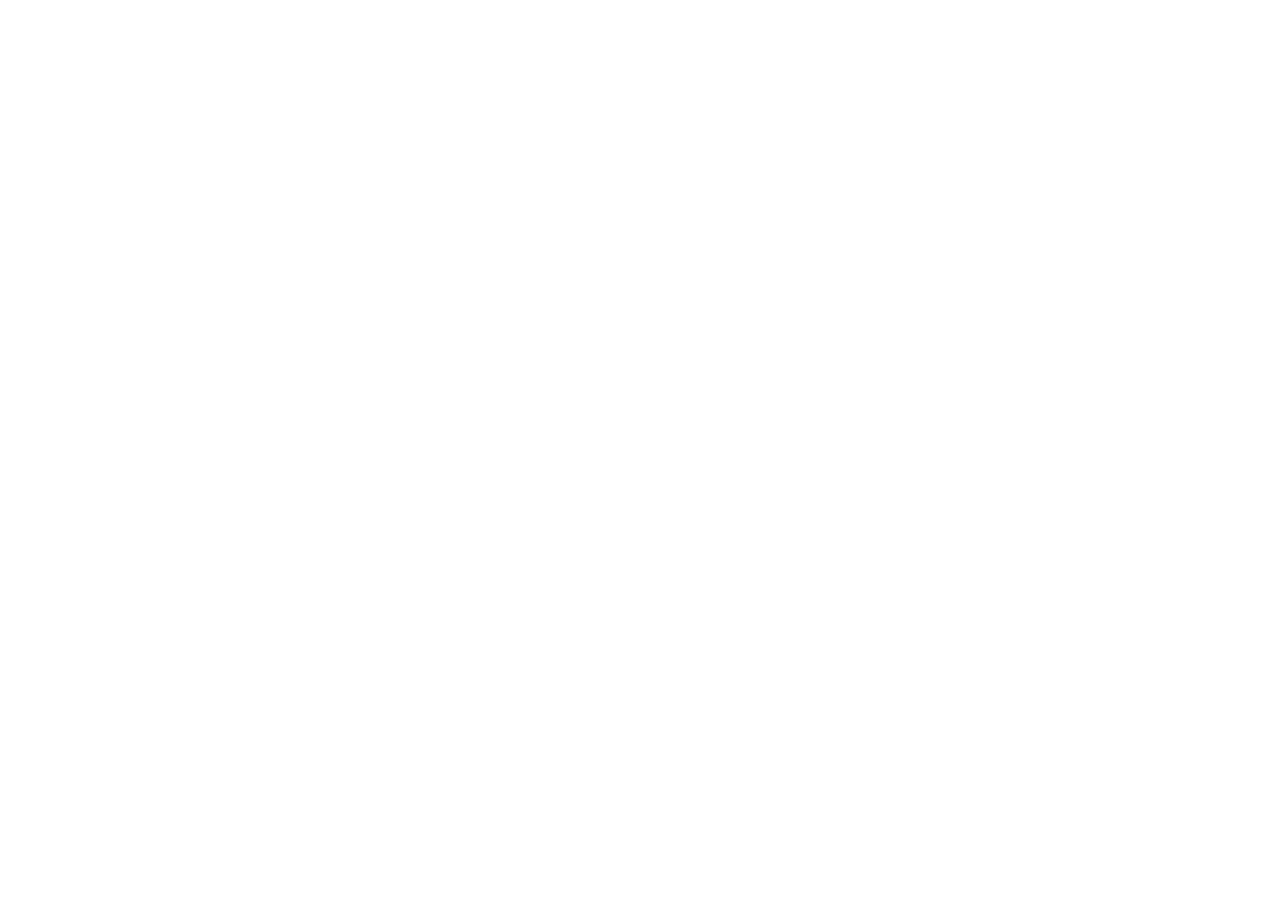
==== index.html @ 70cc2bb6 "boostrap" ====
<!DOCTYPE html>
<html lang="en">
<head>
    <meta charset="UTF-8">
    <meta http-equiv="X-UA-Compatible" content="IE=edge">
    <meta name="viewport" content="width=device-width, initial-scale=1.0">
    <title>Document</title>
</head>

<script src="https://cdn.jsdelivr.net/npm/@popperjs/core@2.9.2/dist/umd/popper.min.js" integrity="sha384-IQsoLXl5PILFhosVNubq5LC7Qb9DXgDA9i+tQ8Zj3iwWAwPtgFTxbJ8NT4GN1R8p" crossorigin="anonymous"></script>
<script src="https://cdn.jsdelivr.net/npm/bootstrap@5.0.2/dist/js/bootstrap.min.js" integrity="sha384-cVKIPhGWiC2Al4u+LWgxfKTRIcfu0JTxR+EQDz/bgldoEyl4H0zUF0QKbrJ0EcQF" crossorigin="anonymous"></script>





<body>
    
</body>
</html>
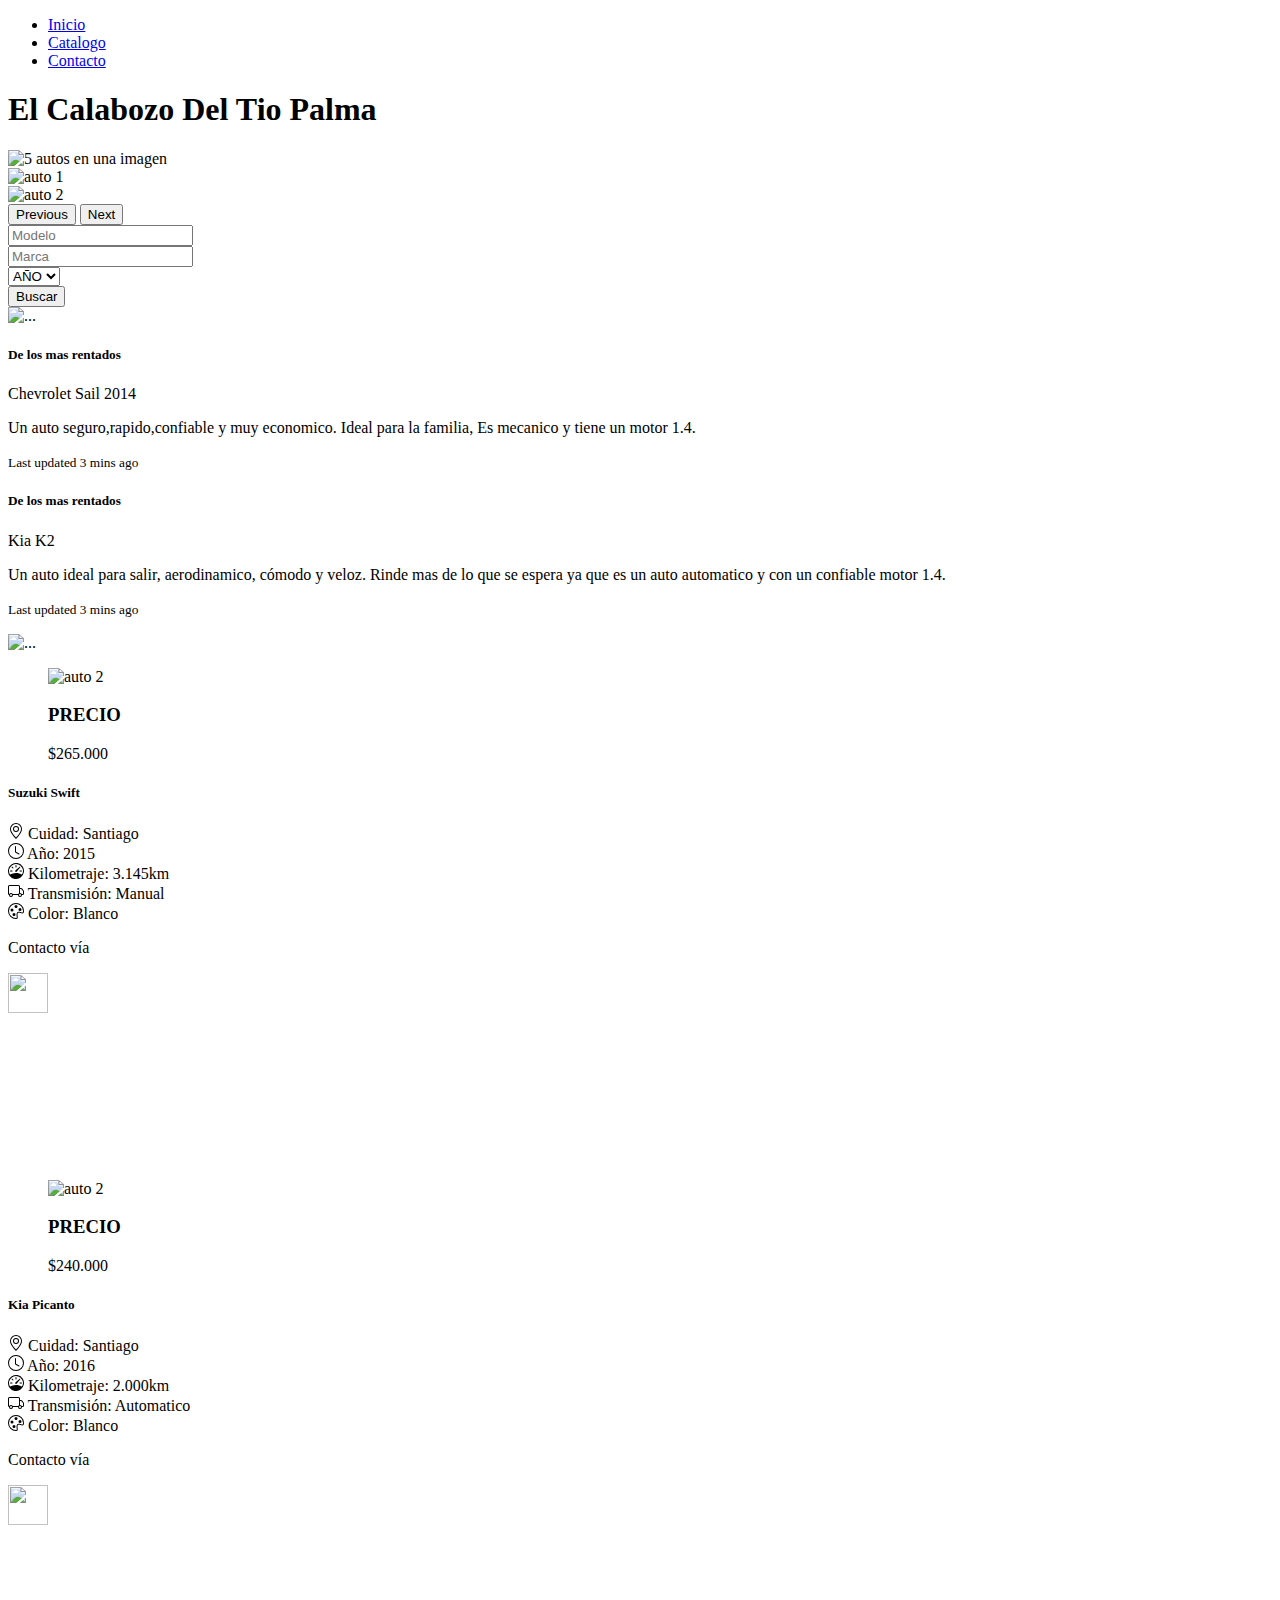
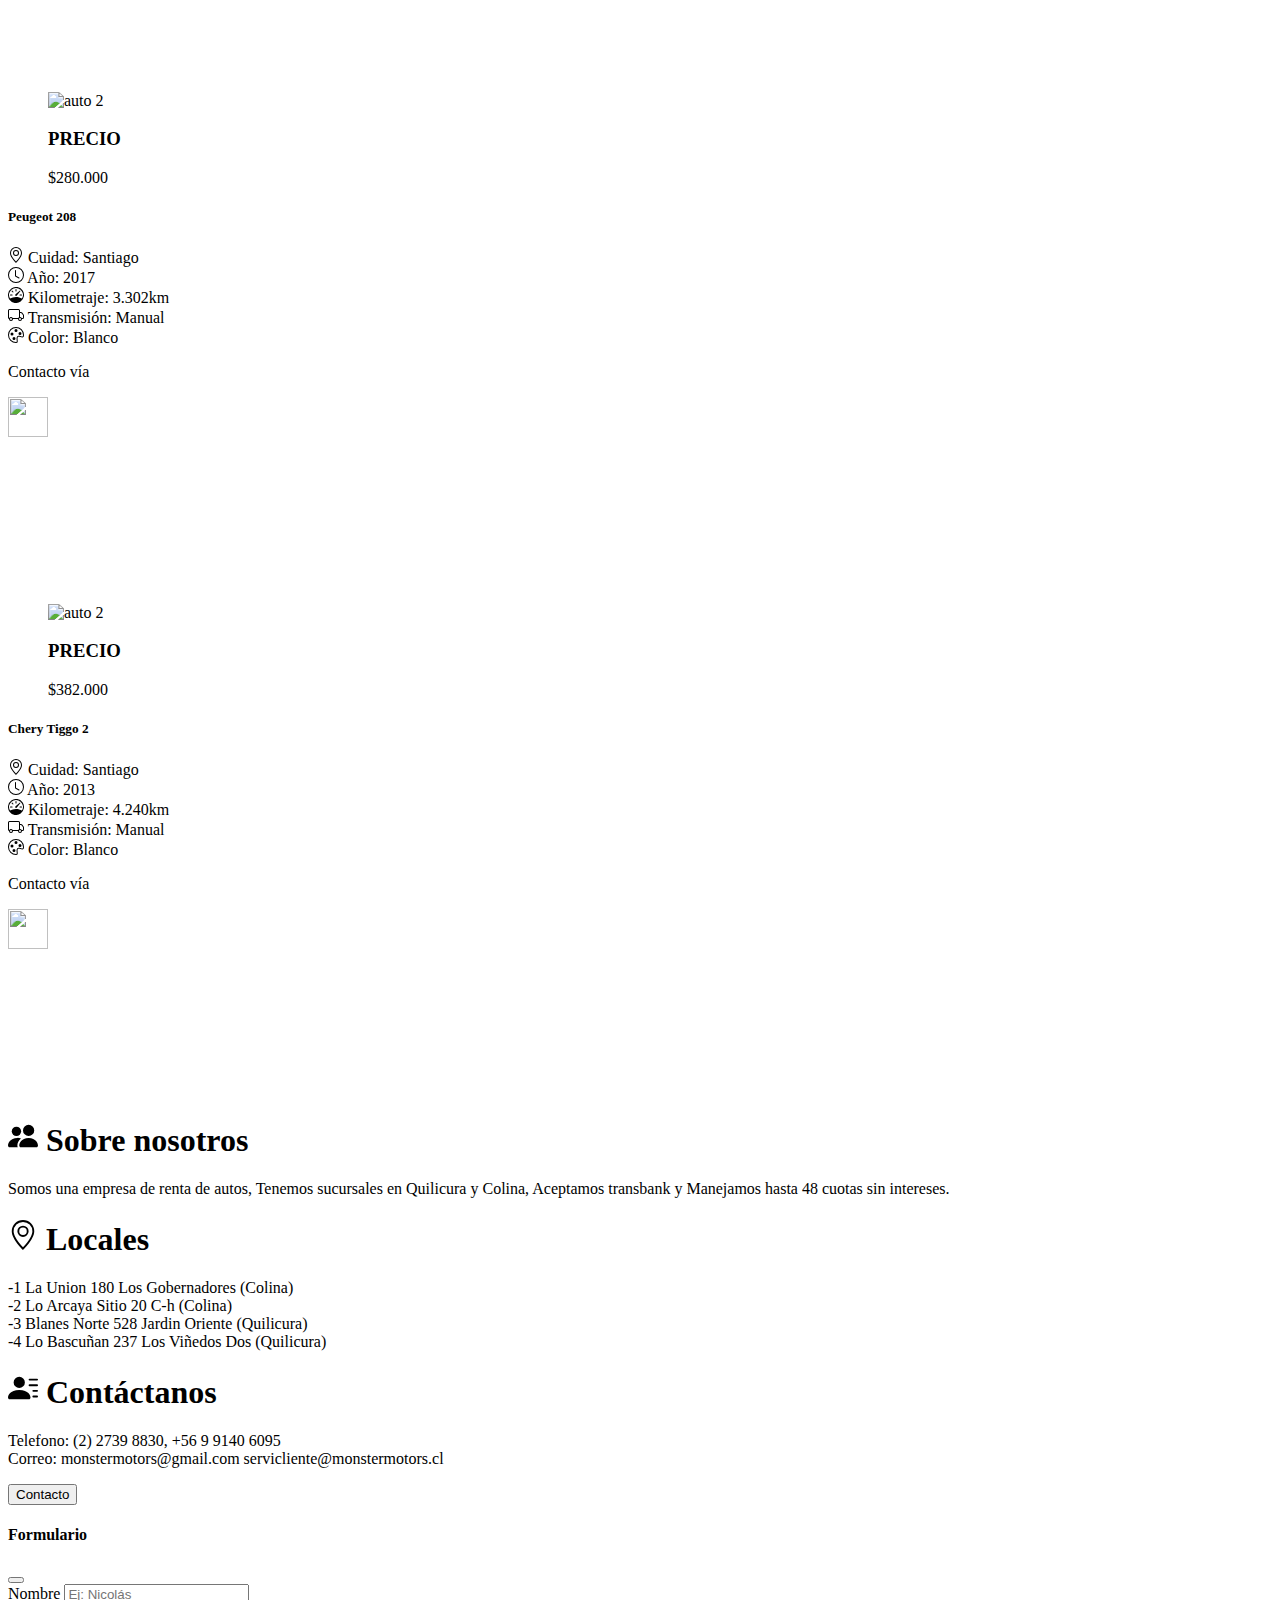
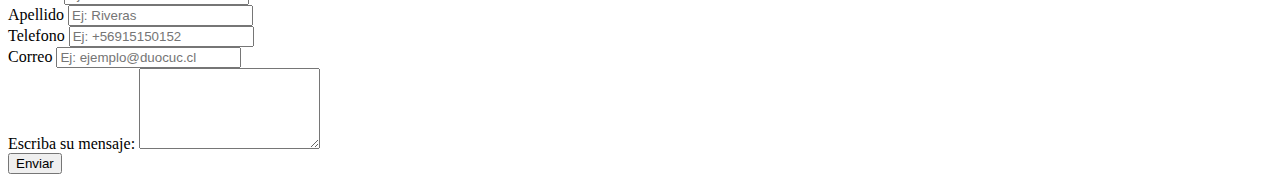
==== commit 3b3e88d7: "fondo, carrucel y nombre" ====
--- a/index.html
+++ b/index.html
@@ -1,20 +1,593 @@
 <!DOCTYPE html>
 <html lang="en">
+
 <head>
     <meta charset="UTF-8">
     <meta http-equiv="X-UA-Compatible" content="IE=edge">
     <meta name="viewport" content="width=device-width, initial-scale=1.0">
     <title>Document</title>
+    <!-- BOOTSTRAP -->
+    <link href="https://cdn.jsdelivr.net/npm/bootstrap@5.1.3/dist/css/bootstrap.min.css" rel="stylesheet"
+        integrity="sha384-1BmE4kWBq78iYhFldvKuhfTAU6auU8tT94WrHftjDbrCEXSU1oBoqyl2QvZ6jIW3" crossorigin="anonymous">
+    <!-- CSS -->
+    <link type="text/css" rel="stylesheet" href="css.ignacio/cs.css">
+    <link rel="stylesheet" href="css.ignacio/estilos.css">
+    <style>
+        .banner-image {
+            background-image: url('imagenes/imgFondo.jpg');
+            background-size: cover;
+        }
+    </style>
 </head>
 
-<script src="https://cdn.jsdelivr.net/npm/@popperjs/core@2.9.2/dist/umd/popper.min.js" integrity="sha384-IQsoLXl5PILFhosVNubq5LC7Qb9DXgDA9i+tQ8Zj3iwWAwPtgFTxbJ8NT4GN1R8p" crossorigin="anonymous"></script>
-<script src="https://cdn.jsdelivr.net/npm/bootstrap@5.0.2/dist/js/bootstrap.min.js" integrity="sha384-cVKIPhGWiC2Al4u+LWgxfKTRIcfu0JTxR+EQDz/bgldoEyl4H0zUF0QKbrJ0EcQF" crossorigin="anonymous"></script>
-
-
-
-
-
-<body>
-    
+<!-- COLOR DEL FONDO DE LA PAGINA -->
+
+<body class="c_fondo">
+    <!-- NAV -->
+    <nav class="navbar fixed-top navbar-expand-lg navbar-dark p-md-3">
+        <div class="container">
+            <div class="collapse navbar-collapse" id="navbarNav">
+                <div class="mx-auto"></div>
+                <ul class="navbar-nav">
+                    <li class="nav-item">
+                        <a class="nav-link text-white" href="index.html">Inicio</a>
+                    </li>
+                    <li class="nav-item">
+                        <a class="nav-link text-white" href="catalogo.html">Catalogo</a>
+                    </li>
+                    <li class="nav-item">
+                        <a class="nav-link text-white" href="#contacto">Contacto</a>
+                    </li>
+                </ul>
+            </div>
+        </div>
+    </nav>
+    <!-- IMAGEN -->
+    <div class="banner-image w-100 vh-100 d-flex justify-content-center align-items-center">
+        <div class="content text-center">
+            <h1 class="text-white">El Calabozo Del Tio Palma</h1>
+        </div>
+    </div>
+    <div class="container">
+        <!-- FILA 1 -->
+        <div class="row nav_top">
+            <div class="col">
+                <div id="carouselExampleControls" class="carousel slide" data-bs-ride="carousel">
+                    <!-- CARRUSEL -->
+                    <div class="carousel-inner">
+                        <div class="carousel-item active">
+                            <img src="imagenes/carusel1.jpg" class="d-block w-100" alt="5 autos en una imagen">
+                        </div>
+                        <div class="carousel-item">
+                            <img src="imagenes/carusel2.jpg" class="d-block w-100" alt="auto 1 ">
+                        </div>
+                        <div class="carousel-item">
+                            <img src="imagenes/carusel3.jpg" class="d-block w-100" alt="auto 2">
+                        </div>
+                    </div>
+                    <button class="carousel-control-prev" type="button" data-bs-target="#carouselExampleControls"
+                        data-bs-slide="prev">
+                        <span class="carousel-control-prev-icon" aria-hidden="true"></span>
+                        <span class="visually-hidden">Previous</span>
+                    </button>
+                    <button class="carousel-control-next" type="button" data-bs-target="#carouselExampleControls"
+                        data-bs-slide="next">
+                        <span class="carousel-control-next-icon" aria-hidden="true"></span>
+                        <span class="visually-hidden">Next</span>
+                    </button>
+                </div>
+            </div>
+        </div>
+    </div>
+
+    <!-- BUSCADOR -->
+    <div class="dropdown-divider"></div>
+
+    <div class="container">
+        <div class="row centrar tb">
+            <div class="col-lg-3 col-md-3 col-sm-12 p-0">
+                <input type="text" class="form-control search-slt" placeholder="Modelo">
+            </div>
+            <div class="col-lg-3 col-md-3 col-sm-12 p-0">
+                <input type="text" class="form-control search-slt" placeholder="Marca">
+            </div>
+            <div class="col-lg-3 col-md-3 col-sm-12 p-0">
+                <select class="form-control search-slt" id="exampleFormControlSelect1">
+                    <option>AÑO</option>
+                    <option>2022</option>
+                    <option>2021</option>
+                    <option>2020</option>
+                    <option>2019</option>
+                    <option>2018</option>
+                    <option>2017</option>
+                    <option>2016</option>
+                    <option>2015</option>
+                    <option>2014</option>
+                    <option>2013</option>
+                    <option>2012</option>
+                    <option>2011</option>
+                    <option>2010</option>
+                    <option>2009</option>
+                    <option>2008</option>
+                    <option>2007</option>
+                    <option>2006</option>
+                    <option>2005</option>
+                    <option>2004</option>
+                    <option>2003</option>
+                    <option>2002</option>
+                    <option>2001</option>
+                    <option>2000</option>
+                </select>
+            </div>
+            <div class="col-lg-3 col-md-3 col-sm-12 p-0">
+                <button type="button" class="btn btn-danger wrn-btn">Buscar</button>
+            </div>
+        </div>
+    </div>
+
+    <div class="dropdown-divider"></div>
+    <!-- VENTA DE VEHICULOS -->
+    <div class="container esp_top">
+        <!-- FILA 1 -->
+        <div class="row esp_top">
+            <!-- COLUMNA 1 -->
+            <div class="col">
+                <!-- CARD -->
+                <div class="card mb-3">
+                    <img src="imagenes/chevrolet-sail.jpg" class="card-img-top" alt="...">
+                    <div class="card-body">
+                        <h5 class="card-title">De los mas rentados</h5>
+                        <p>Chevrolet Sail 2014</p>
+                        <p class="card-text">Un auto seguro,rapido,confiable y muy economico.
+                            Ideal para la familia, Es mecanico y tiene un motor 1.4.</p>
+                        <p class="card-text"><small class="text-muted">Last updated 3 mins ago</small></p>
+                    </div>
+                </div>
+
+            </div>
+            <!-- COLUMNA 2 -->
+            <div class="col">
+                <div class="card">
+                    <div class="card-body">
+                        <h5 class="card-title">De los mas rentados</h5>
+                        <p>Kia K2</p>
+                        <p class="card-text">Un auto ideal para salir, aerodinamico, cómodo y veloz.
+                            Rinde mas de lo que se espera ya que es un auto automatico
+                             y con un confiable motor 1.4.</p>
+                        <p class="card-text"><small class="text-muted">Last updated 3 mins ago</small></p>
+                    </div>
+                    <img src="imagenes/kia_azul.jpg" class="card-img-bottom" alt="...">
+                </div>
+            </div>
+        </div>
+        <!-- FILA 2 -->
+        <div class="row esp_top">
+            <!-- COLUMNA 1 -->
+            <div class="col p-3">
+                <!-- CARD -->
+                <div class="card" style="width: 18rem; height: 31rem;">
+                    <div class="contenedor">
+                        <figure>
+                            <img src="imagenes/auto2.jpg" class="card-img-top" alt="auto 2">
+                            <div class="capa">
+                                <h3>PRECIO</h3>
+                                <p>$265.000</p>
+                            </div>
+                        </figure>
+                    </div>
+                    <div class="card-body">
+                        <h5 class="card-title centrar">Suzuki Swift</h5>
+                            <svg xmlns="http://www.w3.org/2000/svg" width="16" height="16" fill="currentColor"
+                                class="bi bi-geo-alt" viewBox="0 0 16 16">
+                                <path
+                                    d="M12.166 8.94c-.524 1.062-1.234 2.12-1.96 3.07A31.493 31.493 0 0 1 8 14.58a31.481 31.481 0 0 1-2.206-2.57c-.726-.95-1.436-2.008-1.96-3.07C3.304 7.867 3 6.862 3 6a5 5 0 0 1 10 0c0 .862-.305 1.867-.834 2.94zM8 16s6-5.686 6-10A6 6 0 0 0 2 6c0 4.314 6 10 6 10z" />
+                                <path d="M8 8a2 2 0 1 1 0-4 2 2 0 0 1 0 4zm0 1a3 3 0 1 0 0-6 3 3 0 0 0 0 6z" />
+                            </svg>
+                            Cuidad: Santiago <br>
+
+                            <svg xmlns="http://www.w3.org/2000/svg" width="16" height="16" fill="currentColor"
+                                class="bi bi-clock" viewBox="0 0 16 16">
+                                <path
+                                    d="M8 3.5a.5.5 0 0 0-1 0V9a.5.5 0 0 0 .252.434l3.5 2a.5.5 0 0 0 .496-.868L8 8.71V3.5z" />
+                                <path d="M8 16A8 8 0 1 0 8 0a8 8 0 0 0 0 16zm7-8A7 7 0 1 1 1 8a7 7 0 0 1 14 0z" />
+                            </svg>
+                            Año: 2015 <br>
+
+                            <svg xmlns="http://www.w3.org/2000/svg" width="16" height="16" fill="currentColor"
+                                class="bi bi-speedometer" viewBox="0 0 16 16">
+                                <path
+                                    d="M8 2a.5.5 0 0 1 .5.5V4a.5.5 0 0 1-1 0V2.5A.5.5 0 0 1 8 2zM3.732 3.732a.5.5 0 0 1 .707 0l.915.914a.5.5 0 1 1-.708.708l-.914-.915a.5.5 0 0 1 0-.707zM2 8a.5.5 0 0 1 .5-.5h1.586a.5.5 0 0 1 0 1H2.5A.5.5 0 0 1 2 8zm9.5 0a.5.5 0 0 1 .5-.5h1.5a.5.5 0 0 1 0 1H12a.5.5 0 0 1-.5-.5zm.754-4.246a.389.389 0 0 0-.527-.02L7.547 7.31A.91.91 0 1 0 8.85 8.569l3.434-4.297a.389.389 0 0 0-.029-.518z" />
+                                <path fill-rule="evenodd"
+                                    d="M6.664 15.889A8 8 0 1 1 9.336.11a8 8 0 0 1-2.672 15.78zm-4.665-4.283A11.945 11.945 0 0 1 8 10c2.186 0 4.236.585 6.001 1.606a7 7 0 1 0-12.002 0z" />
+                            </svg>
+
+                            Kilometraje: 3.145km <br>
+
+                            <svg xmlns="http://www.w3.org/2000/svg" width="16" height="16" fill="currentColor"
+                                class="bi bi-truck" viewBox="0 0 16 16">
+                                <path
+                                    d="M0 3.5A1.5 1.5 0 0 1 1.5 2h9A1.5 1.5 0 0 1 12 3.5V5h1.02a1.5 1.5 0 0 1 1.17.563l1.481 1.85a1.5 1.5 0 0 1 .329.938V10.5a1.5 1.5 0 0 1-1.5 1.5H14a2 2 0 1 1-4 0H5a2 2 0 1 1-3.998-.085A1.5 1.5 0 0 1 0 10.5v-7zm1.294 7.456A1.999 1.999 0 0 1 4.732 11h5.536a2.01 2.01 0 0 1 .732-.732V3.5a.5.5 0 0 0-.5-.5h-9a.5.5 0 0 0-.5.5v7a.5.5 0 0 0 .294.456zM12 10a2 2 0 0 1 1.732 1h.768a.5.5 0 0 0 .5-.5V8.35a.5.5 0 0 0-.11-.312l-1.48-1.85A.5.5 0 0 0 13.02 6H12v4zm-9 1a1 1 0 1 0 0 2 1 1 0 0 0 0-2zm9 0a1 1 0 1 0 0 2 1 1 0 0 0 0-2z" />
+                            </svg>
+                            Transmisión: Manual <br>
+
+                            <svg xmlns="http://www.w3.org/2000/svg" width="16" height="16" fill="currentColor"
+                                class="bi bi-palette" viewBox="0 0 16 16">
+                                <path
+                                    d="M8 5a1.5 1.5 0 1 0 0-3 1.5 1.5 0 0 0 0 3zm4 3a1.5 1.5 0 1 0 0-3 1.5 1.5 0 0 0 0 3zM5.5 7a1.5 1.5 0 1 1-3 0 1.5 1.5 0 0 1 3 0zm.5 6a1.5 1.5 0 1 0 0-3 1.5 1.5 0 0 0 0 3z" />
+                                <path
+                                    d="M16 8c0 3.15-1.866 2.585-3.567 2.07C11.42 9.763 10.465 9.473 10 10c-.603.683-.475 1.819-.351 2.92C9.826 14.495 9.996 16 8 16a8 8 0 1 1 8-8zm-8 7c.611 0 .654-.171.655-.176.078-.146.124-.464.07-1.119-.014-.168-.037-.37-.061-.591-.052-.464-.112-1.005-.118-1.462-.01-.707.083-1.61.704-2.314.369-.417.845-.578 1.272-.618.404-.038.812.026 1.16.104.343.077.702.186 1.025.284l.028.008c.346.105.658.199.953.266.653.148.904.083.991.024C14.717 9.38 15 9.161 15 8a7 7 0 1 0-7 7z" />
+                            </svg>
+                            Color: Blanco <br>
+                        </p>
+                        <p class="cont">Contacto vía</p>
+                        <div class="img_center">
+                            <a href="https://chat.whatsapp.com/E0JvUrCDgksCAnmO6zrkYJ" target="_blank">
+                                <img src="imagenes/whatsap.png" alt="" height="40px" width="40px">
+                            </a>
+                        </div>
+                    </div>
+                </div>
+            </div>
+            <!-- COLUMNA 2 -->
+            <div class="col p-3">
+                <!-- CARD -->
+                <div class="card" style="width: 18rem; height: 31rem;">
+                    <div class="contenedor">
+                        <figure>
+                            <img src="imagenes/auto1.jpg" class="card-img-top" alt="auto 2">
+                            <div class="capa">
+                                    <h3>PRECIO</h3>
+                                    <p>$240.000</p>
+                            </div>
+                        </figure>
+                    </div>
+                    <div class="card-body">
+                        <h5 class="card-title centrar">Kia Picanto</h5>
+                        <p class="card-text">
+                            <svg xmlns="http://www.w3.org/2000/svg" width="16" height="16" fill="currentColor"
+                                class="bi bi-geo-alt" viewBox="0 0 16 16">
+                                <path
+                                    d="M12.166 8.94c-.524 1.062-1.234 2.12-1.96 3.07A31.493 31.493 0 0 1 8 14.58a31.481 31.481 0 0 1-2.206-2.57c-.726-.95-1.436-2.008-1.96-3.07C3.304 7.867 3 6.862 3 6a5 5 0 0 1 10 0c0 .862-.305 1.867-.834 2.94zM8 16s6-5.686 6-10A6 6 0 0 0 2 6c0 4.314 6 10 6 10z" />
+                                <path d="M8 8a2 2 0 1 1 0-4 2 2 0 0 1 0 4zm0 1a3 3 0 1 0 0-6 3 3 0 0 0 0 6z" />
+                            </svg>
+                            Cuidad: Santiago <br>
+
+                            <svg xmlns="http://www.w3.org/2000/svg" width="16" height="16" fill="currentColor"
+                                class="bi bi-clock" viewBox="0 0 16 16">
+                                <path
+                                    d="M8 3.5a.5.5 0 0 0-1 0V9a.5.5 0 0 0 .252.434l3.5 2a.5.5 0 0 0 .496-.868L8 8.71V3.5z" />
+                                <path d="M8 16A8 8 0 1 0 8 0a8 8 0 0 0 0 16zm7-8A7 7 0 1 1 1 8a7 7 0 0 1 14 0z" />
+                            </svg>
+                            Año: 2016 <br>
+
+                            <svg xmlns="http://www.w3.org/2000/svg" width="16" height="16" fill="currentColor"
+                                class="bi bi-speedometer" viewBox="0 0 16 16">
+                                <path
+                                    d="M8 2a.5.5 0 0 1 .5.5V4a.5.5 0 0 1-1 0V2.5A.5.5 0 0 1 8 2zM3.732 3.732a.5.5 0 0 1 .707 0l.915.914a.5.5 0 1 1-.708.708l-.914-.915a.5.5 0 0 1 0-.707zM2 8a.5.5 0 0 1 .5-.5h1.586a.5.5 0 0 1 0 1H2.5A.5.5 0 0 1 2 8zm9.5 0a.5.5 0 0 1 .5-.5h1.5a.5.5 0 0 1 0 1H12a.5.5 0 0 1-.5-.5zm.754-4.246a.389.389 0 0 0-.527-.02L7.547 7.31A.91.91 0 1 0 8.85 8.569l3.434-4.297a.389.389 0 0 0-.029-.518z" />
+                                <path fill-rule="evenodd"
+                                    d="M6.664 15.889A8 8 0 1 1 9.336.11a8 8 0 0 1-2.672 15.78zm-4.665-4.283A11.945 11.945 0 0 1 8 10c2.186 0 4.236.585 6.001 1.606a7 7 0 1 0-12.002 0z" />
+                            </svg>
+
+                            Kilometraje: 2.000km <br>
+
+                            <svg xmlns="http://www.w3.org/2000/svg" width="16" height="16" fill="currentColor"
+                                class="bi bi-truck" viewBox="0 0 16 16">
+                                <path
+                                    d="M0 3.5A1.5 1.5 0 0 1 1.5 2h9A1.5 1.5 0 0 1 12 3.5V5h1.02a1.5 1.5 0 0 1 1.17.563l1.481 1.85a1.5 1.5 0 0 1 .329.938V10.5a1.5 1.5 0 0 1-1.5 1.5H14a2 2 0 1 1-4 0H5a2 2 0 1 1-3.998-.085A1.5 1.5 0 0 1 0 10.5v-7zm1.294 7.456A1.999 1.999 0 0 1 4.732 11h5.536a2.01 2.01 0 0 1 .732-.732V3.5a.5.5 0 0 0-.5-.5h-9a.5.5 0 0 0-.5.5v7a.5.5 0 0 0 .294.456zM12 10a2 2 0 0 1 1.732 1h.768a.5.5 0 0 0 .5-.5V8.35a.5.5 0 0 0-.11-.312l-1.48-1.85A.5.5 0 0 0 13.02 6H12v4zm-9 1a1 1 0 1 0 0 2 1 1 0 0 0 0-2zm9 0a1 1 0 1 0 0 2 1 1 0 0 0 0-2z" />
+                            </svg>
+                            Transmisión: Automatico <br>
+
+                            <svg xmlns="http://www.w3.org/2000/svg" width="16" height="16" fill="currentColor"
+                                class="bi bi-palette" viewBox="0 0 16 16">
+                                <path
+                                    d="M8 5a1.5 1.5 0 1 0 0-3 1.5 1.5 0 0 0 0 3zm4 3a1.5 1.5 0 1 0 0-3 1.5 1.5 0 0 0 0 3zM5.5 7a1.5 1.5 0 1 1-3 0 1.5 1.5 0 0 1 3 0zm.5 6a1.5 1.5 0 1 0 0-3 1.5 1.5 0 0 0 0 3z" />
+                                <path
+                                    d="M16 8c0 3.15-1.866 2.585-3.567 2.07C11.42 9.763 10.465 9.473 10 10c-.603.683-.475 1.819-.351 2.92C9.826 14.495 9.996 16 8 16a8 8 0 1 1 8-8zm-8 7c.611 0 .654-.171.655-.176.078-.146.124-.464.07-1.119-.014-.168-.037-.37-.061-.591-.052-.464-.112-1.005-.118-1.462-.01-.707.083-1.61.704-2.314.369-.417.845-.578 1.272-.618.404-.038.812.026 1.16.104.343.077.702.186 1.025.284l.028.008c.346.105.658.199.953.266.653.148.904.083.991.024C14.717 9.38 15 9.161 15 8a7 7 0 1 0-7 7z" />
+                            </svg>
+                            Color: Blanco <br>
+                        </p>
+                        <p class="cont">Contacto vía</p>
+                        <div class="img_center">
+                            <a href="https://chat.whatsapp.com/E0JvUrCDgksCAnmO6zrkYJ" target="_blank">
+                                <img src="imagenes/whatsap.png" alt="" height="40px" width="40px">
+                            </a>
+                        </div>
+                    </div>
+                </div>
+            </div>
+            <!-- COLUMNA 3 -->
+            <div class="col p-3">
+                <!-- CARD -->
+                <div class="card" style="width: 18rem; height: 31rem;">
+                    <div class="contenedor">
+                        <figure>
+                            <img src="imagenes/auto3.jpg" class="card-img-top" alt="auto 2">
+                            <div class="capa">
+                                    <h3>PRECIO</h3>
+                                    <p>$280.000</p>
+                            </div>
+                        </figure>
+                    </div>
+                    <div class="card-body">
+                        <h5 class="card-title centrar">Peugeot 208</h5>
+                        <p class="card-text">
+                            <svg xmlns="http://www.w3.org/2000/svg" width="16" height="16" fill="currentColor"
+                                class="bi bi-geo-alt" viewBox="0 0 16 16">
+                                <path
+                                    d="M12.166 8.94c-.524 1.062-1.234 2.12-1.96 3.07A31.493 31.493 0 0 1 8 14.58a31.481 31.481 0 0 1-2.206-2.57c-.726-.95-1.436-2.008-1.96-3.07C3.304 7.867 3 6.862 3 6a5 5 0 0 1 10 0c0 .862-.305 1.867-.834 2.94zM8 16s6-5.686 6-10A6 6 0 0 0 2 6c0 4.314 6 10 6 10z" />
+                                <path d="M8 8a2 2 0 1 1 0-4 2 2 0 0 1 0 4zm0 1a3 3 0 1 0 0-6 3 3 0 0 0 0 6z" />
+                            </svg>
+                            Cuidad: Santiago <br>
+
+                            <svg xmlns="http://www.w3.org/2000/svg" width="16" height="16" fill="currentColor"
+                                class="bi bi-clock" viewBox="0 0 16 16">
+                                <path
+                                    d="M8 3.5a.5.5 0 0 0-1 0V9a.5.5 0 0 0 .252.434l3.5 2a.5.5 0 0 0 .496-.868L8 8.71V3.5z" />
+                                <path d="M8 16A8 8 0 1 0 8 0a8 8 0 0 0 0 16zm7-8A7 7 0 1 1 1 8a7 7 0 0 1 14 0z" />
+                            </svg>
+                            Año: 2017 <br>
+
+                            <svg xmlns="http://www.w3.org/2000/svg" width="16" height="16" fill="currentColor"
+                                class="bi bi-speedometer" viewBox="0 0 16 16">
+                                <path
+                                    d="M8 2a.5.5 0 0 1 .5.5V4a.5.5 0 0 1-1 0V2.5A.5.5 0 0 1 8 2zM3.732 3.732a.5.5 0 0 1 .707 0l.915.914a.5.5 0 1 1-.708.708l-.914-.915a.5.5 0 0 1 0-.707zM2 8a.5.5 0 0 1 .5-.5h1.586a.5.5 0 0 1 0 1H2.5A.5.5 0 0 1 2 8zm9.5 0a.5.5 0 0 1 .5-.5h1.5a.5.5 0 0 1 0 1H12a.5.5 0 0 1-.5-.5zm.754-4.246a.389.389 0 0 0-.527-.02L7.547 7.31A.91.91 0 1 0 8.85 8.569l3.434-4.297a.389.389 0 0 0-.029-.518z" />
+                                <path fill-rule="evenodd"
+                                    d="M6.664 15.889A8 8 0 1 1 9.336.11a8 8 0 0 1-2.672 15.78zm-4.665-4.283A11.945 11.945 0 0 1 8 10c2.186 0 4.236.585 6.001 1.606a7 7 0 1 0-12.002 0z" />
+                            </svg>
+
+                            Kilometraje: 3.302km <br>
+
+                            <svg xmlns="http://www.w3.org/2000/svg" width="16" height="16" fill="currentColor"
+                                class="bi bi-truck" viewBox="0 0 16 16">
+                                <path
+                                    d="M0 3.5A1.5 1.5 0 0 1 1.5 2h9A1.5 1.5 0 0 1 12 3.5V5h1.02a1.5 1.5 0 0 1 1.17.563l1.481 1.85a1.5 1.5 0 0 1 .329.938V10.5a1.5 1.5 0 0 1-1.5 1.5H14a2 2 0 1 1-4 0H5a2 2 0 1 1-3.998-.085A1.5 1.5 0 0 1 0 10.5v-7zm1.294 7.456A1.999 1.999 0 0 1 4.732 11h5.536a2.01 2.01 0 0 1 .732-.732V3.5a.5.5 0 0 0-.5-.5h-9a.5.5 0 0 0-.5.5v7a.5.5 0 0 0 .294.456zM12 10a2 2 0 0 1 1.732 1h.768a.5.5 0 0 0 .5-.5V8.35a.5.5 0 0 0-.11-.312l-1.48-1.85A.5.5 0 0 0 13.02 6H12v4zm-9 1a1 1 0 1 0 0 2 1 1 0 0 0 0-2zm9 0a1 1 0 1 0 0 2 1 1 0 0 0 0-2z" />
+                            </svg>
+                            Transmisión: Manual <br>
+
+                            <svg xmlns="http://www.w3.org/2000/svg" width="16" height="16" fill="currentColor"
+                                class="bi bi-palette" viewBox="0 0 16 16">
+                                <path
+                                    d="M8 5a1.5 1.5 0 1 0 0-3 1.5 1.5 0 0 0 0 3zm4 3a1.5 1.5 0 1 0 0-3 1.5 1.5 0 0 0 0 3zM5.5 7a1.5 1.5 0 1 1-3 0 1.5 1.5 0 0 1 3 0zm.5 6a1.5 1.5 0 1 0 0-3 1.5 1.5 0 0 0 0 3z" />
+                                <path
+                                    d="M16 8c0 3.15-1.866 2.585-3.567 2.07C11.42 9.763 10.465 9.473 10 10c-.603.683-.475 1.819-.351 2.92C9.826 14.495 9.996 16 8 16a8 8 0 1 1 8-8zm-8 7c.611 0 .654-.171.655-.176.078-.146.124-.464.07-1.119-.014-.168-.037-.37-.061-.591-.052-.464-.112-1.005-.118-1.462-.01-.707.083-1.61.704-2.314.369-.417.845-.578 1.272-.618.404-.038.812.026 1.16.104.343.077.702.186 1.025.284l.028.008c.346.105.658.199.953.266.653.148.904.083.991.024C14.717 9.38 15 9.161 15 8a7 7 0 1 0-7 7z" />
+                            </svg>
+                            Color: Blanco <br>
+                        </p>
+                        <p class="cont">Contacto vía</p>
+                        <div class="img_center">
+                            <a href="https://chat.whatsapp.com/E0JvUrCDgksCAnmO6zrkYJ" target="_blank">
+                                <img src="imagenes/whatsap.png" alt="" height="40px" width="40px">
+                            </a>
+                        </div>
+                    </div>
+                </div>
+            </div>
+            <!-- COLUMNA 4 -->
+            <div class="col p-3">
+                <!-- CARD -->
+                <div class="card" style="width: 18rem; height: 31rem;">
+                    <div class="contenedor">
+                        <figure>
+                            <img src="imagenes/haval.jpg" class="card-img-top" alt="auto 2">
+                            <div class="capa">
+                                    <h3>PRECIO</h3>
+                                    <p>$382.000</p>
+                            </div>
+                        </figure>
+                    </div>
+                    <div class="card-body">
+                        <h5 class="card-title centrar">Chery Tiggo 2</h5>
+                        <p class="card-text">
+                            <svg xmlns="http://www.w3.org/2000/svg" width="16" height="16" fill="currentColor"
+                                class="bi bi-geo-alt" viewBox="0 0 16 16">
+                                <path
+                                    d="M12.166 8.94c-.524 1.062-1.234 2.12-1.96 3.07A31.493 31.493 0 0 1 8 14.58a31.481 31.481 0 0 1-2.206-2.57c-.726-.95-1.436-2.008-1.96-3.07C3.304 7.867 3 6.862 3 6a5 5 0 0 1 10 0c0 .862-.305 1.867-.834 2.94zM8 16s6-5.686 6-10A6 6 0 0 0 2 6c0 4.314 6 10 6 10z" />
+                                <path d="M8 8a2 2 0 1 1 0-4 2 2 0 0 1 0 4zm0 1a3 3 0 1 0 0-6 3 3 0 0 0 0 6z" />
+                            </svg>
+                            Cuidad: Santiago <br>
+
+                            <svg xmlns="http://www.w3.org/2000/svg" width="16" height="16" fill="currentColor"
+                                class="bi bi-clock" viewBox="0 0 16 16">
+                                <path
+                                    d="M8 3.5a.5.5 0 0 0-1 0V9a.5.5 0 0 0 .252.434l3.5 2a.5.5 0 0 0 .496-.868L8 8.71V3.5z" />
+                                <path d="M8 16A8 8 0 1 0 8 0a8 8 0 0 0 0 16zm7-8A7 7 0 1 1 1 8a7 7 0 0 1 14 0z" />
+                            </svg>
+                            Año: 2013 <br>
+
+                            <svg xmlns="http://www.w3.org/2000/svg" width="16" height="16" fill="currentColor"
+                                class="bi bi-speedometer" viewBox="0 0 16 16">
+                                <path
+                                    d="M8 2a.5.5 0 0 1 .5.5V4a.5.5 0 0 1-1 0V2.5A.5.5 0 0 1 8 2zM3.732 3.732a.5.5 0 0 1 .707 0l.915.914a.5.5 0 1 1-.708.708l-.914-.915a.5.5 0 0 1 0-.707zM2 8a.5.5 0 0 1 .5-.5h1.586a.5.5 0 0 1 0 1H2.5A.5.5 0 0 1 2 8zm9.5 0a.5.5 0 0 1 .5-.5h1.5a.5.5 0 0 1 0 1H12a.5.5 0 0 1-.5-.5zm.754-4.246a.389.389 0 0 0-.527-.02L7.547 7.31A.91.91 0 1 0 8.85 8.569l3.434-4.297a.389.389 0 0 0-.029-.518z" />
+                                <path fill-rule="evenodd"
+                                    d="M6.664 15.889A8 8 0 1 1 9.336.11a8 8 0 0 1-2.672 15.78zm-4.665-4.283A11.945 11.945 0 0 1 8 10c2.186 0 4.236.585 6.001 1.606a7 7 0 1 0-12.002 0z" />
+                            </svg>
+
+                            Kilometraje: 4.240km <br>
+
+                            <svg xmlns="http://www.w3.org/2000/svg" width="16" height="16" fill="currentColor"
+                                class="bi bi-truck" viewBox="0 0 16 16">
+                                <path
+                                    d="M0 3.5A1.5 1.5 0 0 1 1.5 2h9A1.5 1.5 0 0 1 12 3.5V5h1.02a1.5 1.5 0 0 1 1.17.563l1.481 1.85a1.5 1.5 0 0 1 .329.938V10.5a1.5 1.5 0 0 1-1.5 1.5H14a2 2 0 1 1-4 0H5a2 2 0 1 1-3.998-.085A1.5 1.5 0 0 1 0 10.5v-7zm1.294 7.456A1.999 1.999 0 0 1 4.732 11h5.536a2.01 2.01 0 0 1 .732-.732V3.5a.5.5 0 0 0-.5-.5h-9a.5.5 0 0 0-.5.5v7a.5.5 0 0 0 .294.456zM12 10a2 2 0 0 1 1.732 1h.768a.5.5 0 0 0 .5-.5V8.35a.5.5 0 0 0-.11-.312l-1.48-1.85A.5.5 0 0 0 13.02 6H12v4zm-9 1a1 1 0 1 0 0 2 1 1 0 0 0 0-2zm9 0a1 1 0 1 0 0 2 1 1 0 0 0 0-2z" />
+                            </svg>
+                            Transmisión: Manual <br>
+
+                            <svg xmlns="http://www.w3.org/2000/svg" width="16" height="16" fill="currentColor"
+                                class="bi bi-palette" viewBox="0 0 16 16">
+                                <path
+                                    d="M8 5a1.5 1.5 0 1 0 0-3 1.5 1.5 0 0 0 0 3zm4 3a1.5 1.5 0 1 0 0-3 1.5 1.5 0 0 0 0 3zM5.5 7a1.5 1.5 0 1 1-3 0 1.5 1.5 0 0 1 3 0zm.5 6a1.5 1.5 0 1 0 0-3 1.5 1.5 0 0 0 0 3z" />
+                                <path
+                                    d="M16 8c0 3.15-1.866 2.585-3.567 2.07C11.42 9.763 10.465 9.473 10 10c-.603.683-.475 1.819-.351 2.92C9.826 14.495 9.996 16 8 16a8 8 0 1 1 8-8zm-8 7c.611 0 .654-.171.655-.176.078-.146.124-.464.07-1.119-.014-.168-.037-.37-.061-.591-.052-.464-.112-1.005-.118-1.462-.01-.707.083-1.61.704-2.314.369-.417.845-.578 1.272-.618.404-.038.812.026 1.16.104.343.077.702.186 1.025.284l.028.008c.346.105.658.199.953.266.653.148.904.083.991.024C14.717 9.38 15 9.161 15 8a7 7 0 1 0-7 7z" />
+                            </svg>
+                            Color: Blanco <br>
+                        </p>
+                        <p class="cont">Contacto vía</p>
+                        <div class="img_center">
+                            <a href="https://chat.whatsapp.com/E0JvUrCDgksCAnmO6zrkYJ" target="_blank">
+                                <img src="imagenes/whatsap.png" alt="" height="40px" width="40px">
+                            </a>
+                        </div>
+                    </div>
+                </div>
+            </div>
+        </div>
+    </div>
+    <!-- BOOTSTRAP -->
+    <script type="text/javascript">
+        var nav = document.querySelector('nav');
+
+        window.addEventListener('scroll', function () {
+            if (window.pageYOffset > 100) {
+                nav.classList.add('bg-dark', 'shadow');
+            } else {
+                nav.classList.remove('bg-dark', 'shadow');
+            }
+        });
+    </script>
+
+    <script src="https://cdn.jsdelivr.net/npm/@popperjs/core@2.10.2/dist/umd/popper.min.js"
+        integrity="sha384-7+zCNj/IqJ95wo16oMtfsKbZ9ccEh31eOz1HGyDuCQ6wgnyJNSYdrPa03rtR1zdB"
+        crossorigin="anonymous"></script>
+    <script src="https://cdn.jsdelivr.net/npm/bootstrap@5.1.3/dist/js/bootstrap.min.js"
+        integrity="sha384-QJHtvGhmr9XOIpI6YVutG+2QOK9T+ZnN4kzFN1RtK3zEFEIsxhlmWl5/YESvpZ13"
+        crossorigin="anonymous"></script>
+    <script src="https://cdn.jsdelivr.net/npm/bootstrap@5.1.3/dist/js/bootstrap.bundle.min.js"
+        integrity="sha384-ka7Sk0Gln4gmtz2MlQnikT1wXgYsOg+OMhuP+IlRH9sENBO0LRn5q+8nbTov4+1p"
+        crossorigin="anonymous"></script>
 </body>
+<div class="esp_top">
+    <section id="contacto">
+        <footer class="c_nav p-5 mb-0 bg-dark">
+            <div class="container">
+                <div class="row">
+                    <!-- COL 1 -->
+                    <div class="col">
+                        <h1 class="text-white">
+                            <svg xmlns="http://www.w3.org/2000/svg" width="30" height="30" fill="currentColor" class="bi bi-people-fill" viewBox="0 0 16 16">
+                                <path d="M7 14s-1 0-1-1 1-4 5-4 5 3 5 4-1 1-1 1H7zm4-6a3 3 0 1 0 0-6 3 3 0 0 0 0 6z"/>
+                                <path fill-rule="evenodd" d="M5.216 14A2.238 2.238 0 0 1 5 13c0-1.355.68-2.75 1.936-3.72A6.325 6.325 0 0 0 5 9c-4 0-5 3-5 4s1 1 1 1h4.216z"/>
+                                <path d="M4.5 8a2.5 2.5 0 1 0 0-5 2.5 2.5 0 0 0 0 5z"/>
+                              </svg>
+                              Sobre nosotros</h1>
+                        <p class="text-white">Somos una empresa de renta de autos,
+                            Tenemos sucursales en Quilicura y Colina,
+                            Aceptamos transbank y 
+                            Manejamos hasta 48 cuotas sin intereses.</p>
+                    </div>
+                    <!-- COL 2 -->
+                    <div class="col">
+                        <h1 class="text-white"><svg xmlns="http://www.w3.org/2000/svg" width="30" height="30" fill="currentColor"
+                                class="bi bi-geo-alt" viewBox="0 0 16 16">
+                                <path
+                                    d="M12.166 8.94c-.524 1.062-1.234 2.12-1.96 3.07A31.493 31.493 0 0 1 8 14.58a31.481 31.481 0 0 1-2.206-2.57c-.726-.95-1.436-2.008-1.96-3.07C3.304 7.867 3 6.862 3 6a5 5 0 0 1 10 0c0 .862-.305 1.867-.834 2.94zM8 16s6-5.686 6-10A6 6 0 0 0 2 6c0 4.314 6 10 6 10z" />
+                                <path d="M8 8a2 2 0 1 1 0-4 2 2 0 0 1 0 4zm0 1a3 3 0 1 0 0-6 3 3 0 0 0 0 6z" />
+                            </svg>
+                            Locales</h1>
+                        <p class="text-white">-1 La Union 180 Los Gobernadores (Colina)<br>
+                            -2 Lo Arcaya Sitio 20 C-h (Colina)<br>
+                            -3 Blanes Norte 528 Jardin Oriente (Quilicura)<br>
+                            -4 Lo Bascuñan 237 Los Viñedos Dos (Quilicura)
+                        </p>
+                    </div>
+                    <!-- COL 3 -->
+                    <div class="col">
+                        <div class="container">
+                            <h1 class="text-white"><svg xmlns="http://www.w3.org/2000/svg" width="30" height="30" fill="currentColor"
+                                    class="bi bi-person-lines-fill" viewBox="0 0 16 16">
+                                    <path
+                                        d="M6 8a3 3 0 1 0 0-6 3 3 0 0 0 0 6zm-5 6s-1 0-1-1 1-4 6-4 6 3 6 4-1 1-1 1H1zM11 3.5a.5.5 0 0 1 .5-.5h4a.5.5 0 0 1 0 1h-4a.5.5 0 0 1-.5-.5zm.5 2.5a.5.5 0 0 0 0 1h4a.5.5 0 0 0 0-1h-4zm2 3a.5.5 0 0 0 0 1h2a.5.5 0 0 0 0-1h-2zm0 3a.5.5 0 0 0 0 1h2a.5.5 0 0 0 0-1h-2z" />
+                                </svg> Contáctanos</h1>
+                            <p class="text-white">Telefono: (2) 2739 8830, +56 9 9140 6095<br>
+                                Correo: monstermotors@gmail.com servicliente@monstermotors.cl</p>
+                            <button type="button" class="btn btn-primary" data-bs-toggle="modal"
+                                data-bs-target="#myModal">
+                                Contacto
+                            </button>
+                        </div>
+                        <div class="modal" id="myModal">
+                            <div class="modal-dialog modal-sm">
+                                <div class="modal-content centrarimg">
+                                    <div class="modal-header">
+                                        <h4 class="modal-title">Formulario</h4>
+                                        <button type="button" class="btn-close" data-bs-dismiss="modal"></button>
+                                    </div>
+                                    <div class="modal-body">
+                                        <div class="container">
+                                            <section class="d-flex justify-content-center">
+                                                <div class="card col-md-0 col-lg-0" style="width: 100%; height: 100%;">
+                                                    <div class="row">
+                                                        <div class="col">
+                                                            <div class="mb-2">
+                                                                <form action="">
+                                                                    <div class="mb-2">
+                                                                        <label for="nombre">Nombre</label>
+                                                                        <input type="text" class="form-control"
+                                                                            name="nombre" id="nombre"
+                                                                            placeholder="Ej: Nicolás">
+                                                                    </div>
+                                                                </form>
+                                                            </div>
+                                                        </div>
+                                                    </div>
+                                                    <div class="row">
+                                                        <div class="col">
+                                                            <div class="mb-2">
+                                                                <form action="">
+                                                                    <div class="mb-2">
+                                                                        <label for="apellido">Apellido</label>
+                                                                        <input type="text" class="form-control" name=""
+                                                                            id="apellido" placeholder="Ej: Riveras">
+                                                                    </div>
+                                                                </form>
+                                                            </div>
+                                                        </div>
+                                                    </div>
+                                                    <div class="row">
+                                                        <div class="col">
+                                                            <form action="">
+                                                                <div class="mb-2">
+                                                                    <label for="numero">Telefono</label>
+                                                                    <input type="text" class="form-control"
+                                                                        name="numero" id="numero"
+                                                                        placeholder="Ej: +56915150152">
+                                                                </div>
+                                                            </form>
+                                                        </div>
+                                                    </div>
+                                                    <div class="row">
+                                                        <div class="col">
+                                                            <form action="">
+                                                                <div class="mb-2">
+                                                                    <label for="correo">Correo</label>
+                                                                    <input type="text" class="form-control"
+                                                                        name="correo" id="correo"
+                                                                        placeholder="Ej: ejemplo@duocuc.cl">
+                                                                </div>
+                                                            </form>
+                                                        </div>
+                                                    </div>
+                                                    <div class="row">
+                                                        <div class="col-lg-0 col-md-0 p-3">
+                                                            <label for="comment">Escriba su mensaje:</label>
+                                                            <textarea class="form-control" rows="5" id="comment"
+                                                                name="text"></textarea>
+                                                        </div>
+                                                    </div>
+                                                    <input type="submit"
+                                                        class="btn btn-primarybtn btn-primary btn-block btn-lg text-center text-uppercase text-small"
+                                                        value="Enviar" id="enviar">
+                                                </div>
+                                            </section>
+                                        </div>
+                                    </div>
+
+                                </div>
+                            </div>
+                        </div>
+                    </div>
+                </div>
+            </div>
+        </footer>
+    </section>
+</div>
+
 </html>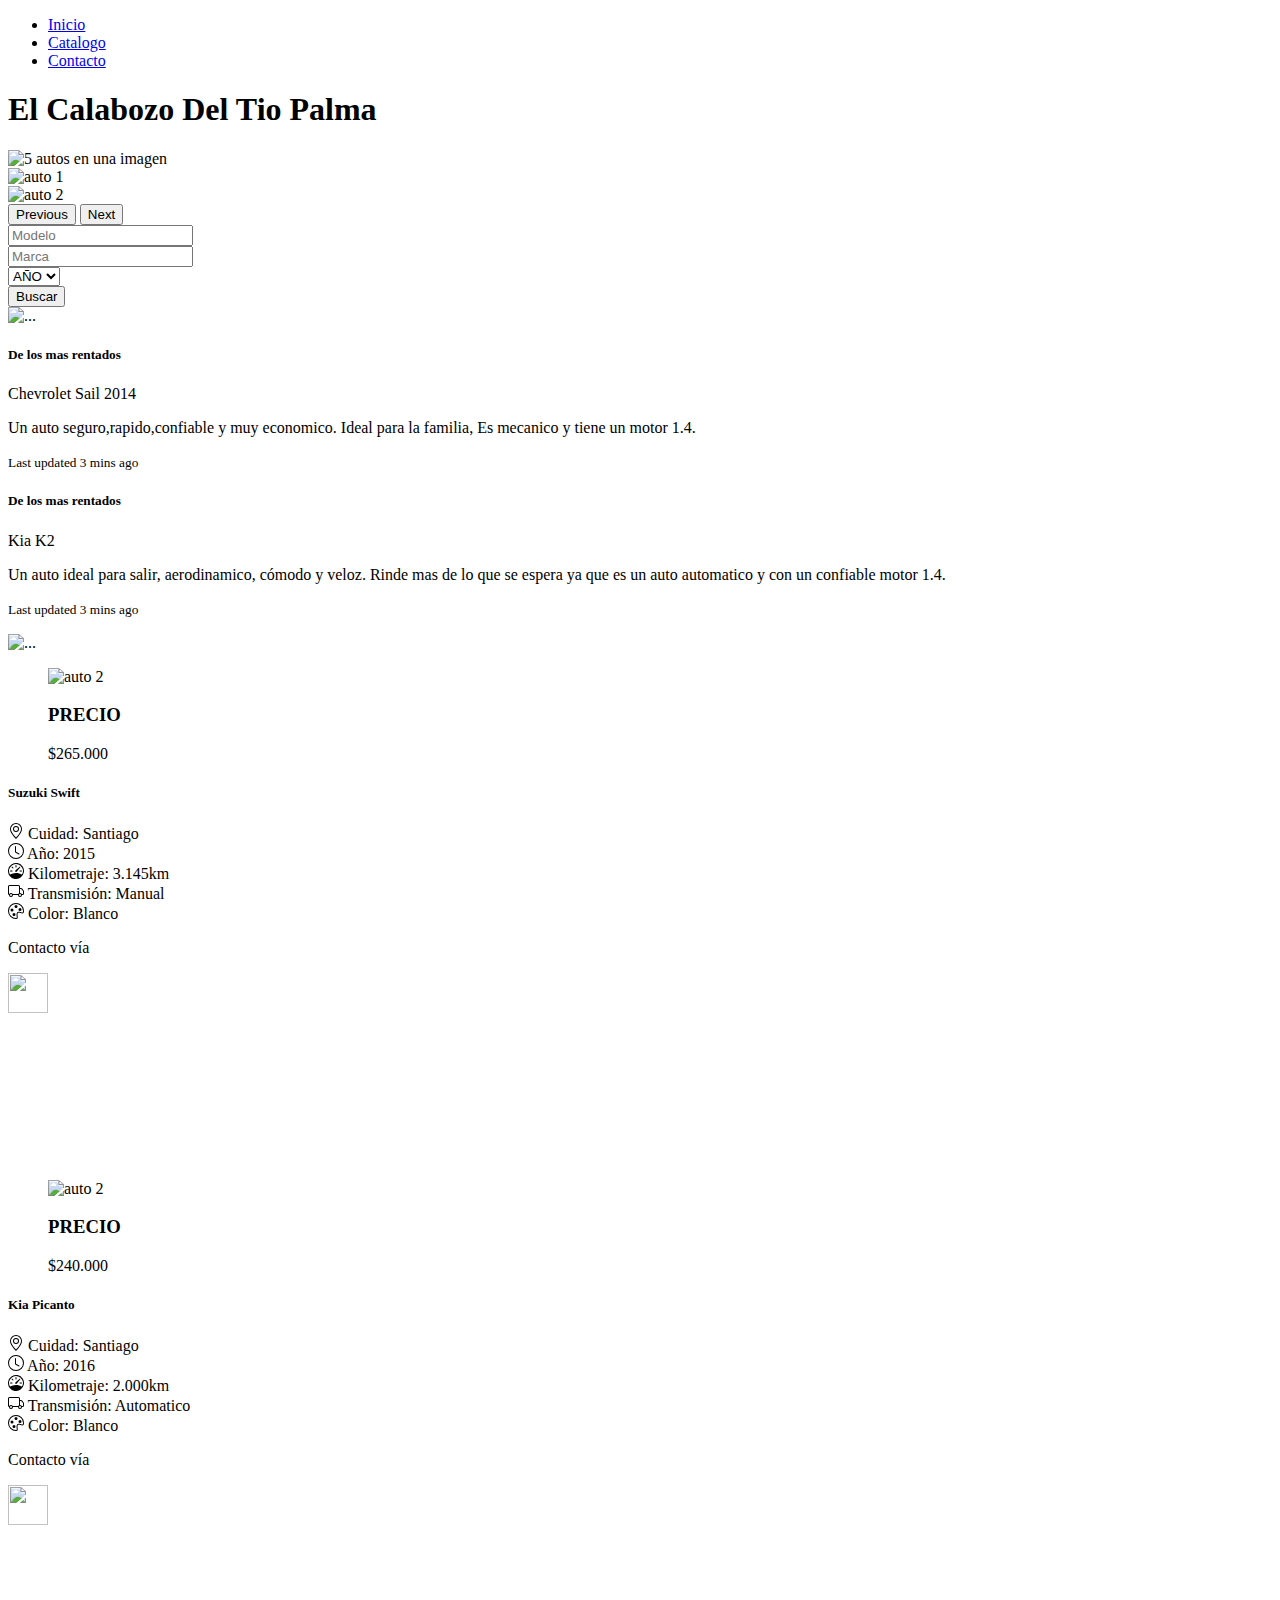
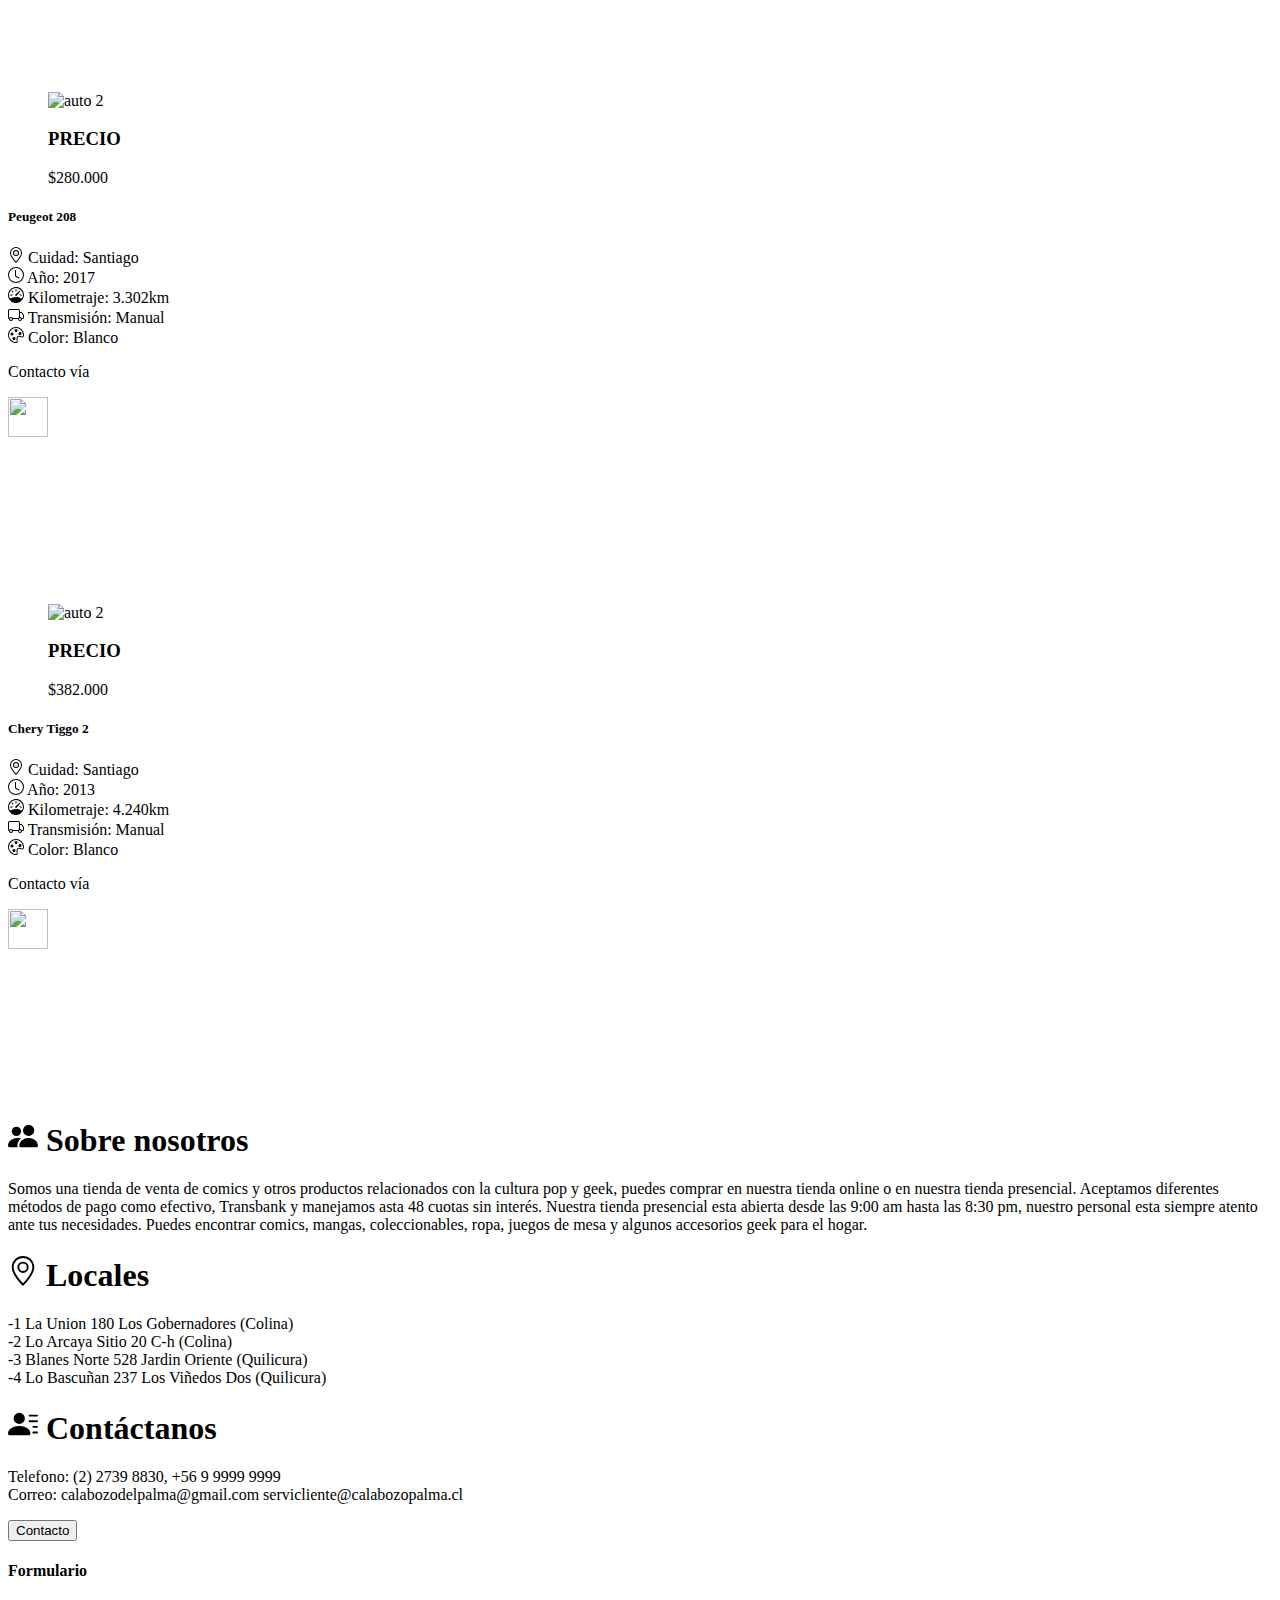
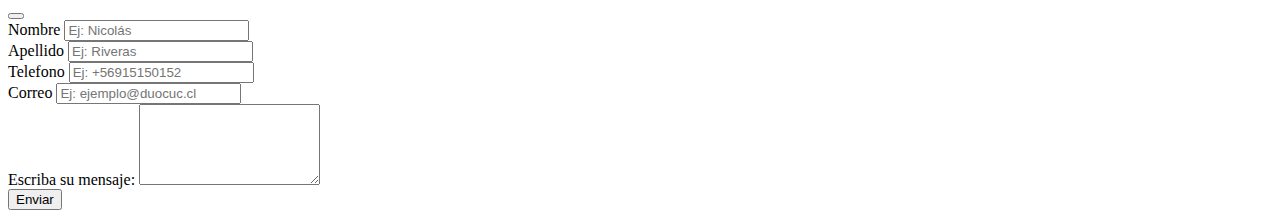
==== commit b4d6e13c: "imagenes" ====
--- a/index.html
+++ b/index.html
@@ -22,6 +22,7 @@
 
 <!-- COLOR DEL FONDO DE LA PAGINA -->
 
+
 <body class="c_fondo">
     <!-- NAV -->
     <nav class="navbar fixed-top navbar-expand-lg navbar-dark p-md-3">
@@ -42,7 +43,9 @@
             </div>
         </div>
     </nav>
+    
     <!-- IMAGEN -->
+    
     <div class="banner-image w-100 vh-100 d-flex justify-content-center align-items-center">
         <div class="content text-center">
             <h1 class="text-white">El Calabozo Del Tio Palma</h1>
@@ -79,6 +82,8 @@
             </div>
         </div>
     </div>
+
+    
 
     <!-- BUSCADOR -->
     <div class="dropdown-divider"></div>
@@ -468,10 +473,9 @@
                                 <path d="M4.5 8a2.5 2.5 0 1 0 0-5 2.5 2.5 0 0 0 0 5z"/>
                               </svg>
                               Sobre nosotros</h1>
-                        <p class="text-white">Somos una empresa de renta de autos,
-                            Tenemos sucursales en Quilicura y Colina,
-                            Aceptamos transbank y 
-                            Manejamos hasta 48 cuotas sin intereses.</p>
+                        <p class="text-white">Somos una tienda de venta de comics y otros productos relacionados con la cultura pop y geek, puedes comprar en nuestra tienda online o en nuestra tienda presencial. Aceptamos diferentes métodos de pago como efectivo, Transbank y manejamos asta 48 cuotas sin interés.
+                            Nuestra tienda presencial esta abierta desde las 9:00 am hasta las 8:30 pm, nuestro personal esta siempre atento ante tus necesidades. Puedes encontrar comics, mangas, coleccionables, ropa, juegos de mesa y algunos accesorios geek para el hogar.
+                            </p>
                     </div>
                     <!-- COL 2 -->
                     <div class="col">
@@ -496,8 +500,8 @@
                                     <path
                                         d="M6 8a3 3 0 1 0 0-6 3 3 0 0 0 0 6zm-5 6s-1 0-1-1 1-4 6-4 6 3 6 4-1 1-1 1H1zM11 3.5a.5.5 0 0 1 .5-.5h4a.5.5 0 0 1 0 1h-4a.5.5 0 0 1-.5-.5zm.5 2.5a.5.5 0 0 0 0 1h4a.5.5 0 0 0 0-1h-4zm2 3a.5.5 0 0 0 0 1h2a.5.5 0 0 0 0-1h-2zm0 3a.5.5 0 0 0 0 1h2a.5.5 0 0 0 0-1h-2z" />
                                 </svg> Contáctanos</h1>
-                            <p class="text-white">Telefono: (2) 2739 8830, +56 9 9140 6095<br>
-                                Correo: monstermotors@gmail.com servicliente@monstermotors.cl</p>
+                            <p class="text-white">Telefono: (2) 2739 8830, +56 9 9999 9999<br>
+                                Correo: calabozodelpalma@gmail.com servicliente@calabozopalma.cl</p>
                             <button type="button" class="btn btn-primary" data-bs-toggle="modal"
                                 data-bs-target="#myModal">
                                 Contacto
@@ -590,4 +594,5 @@
     </section>
 </div>
 
+
 </html>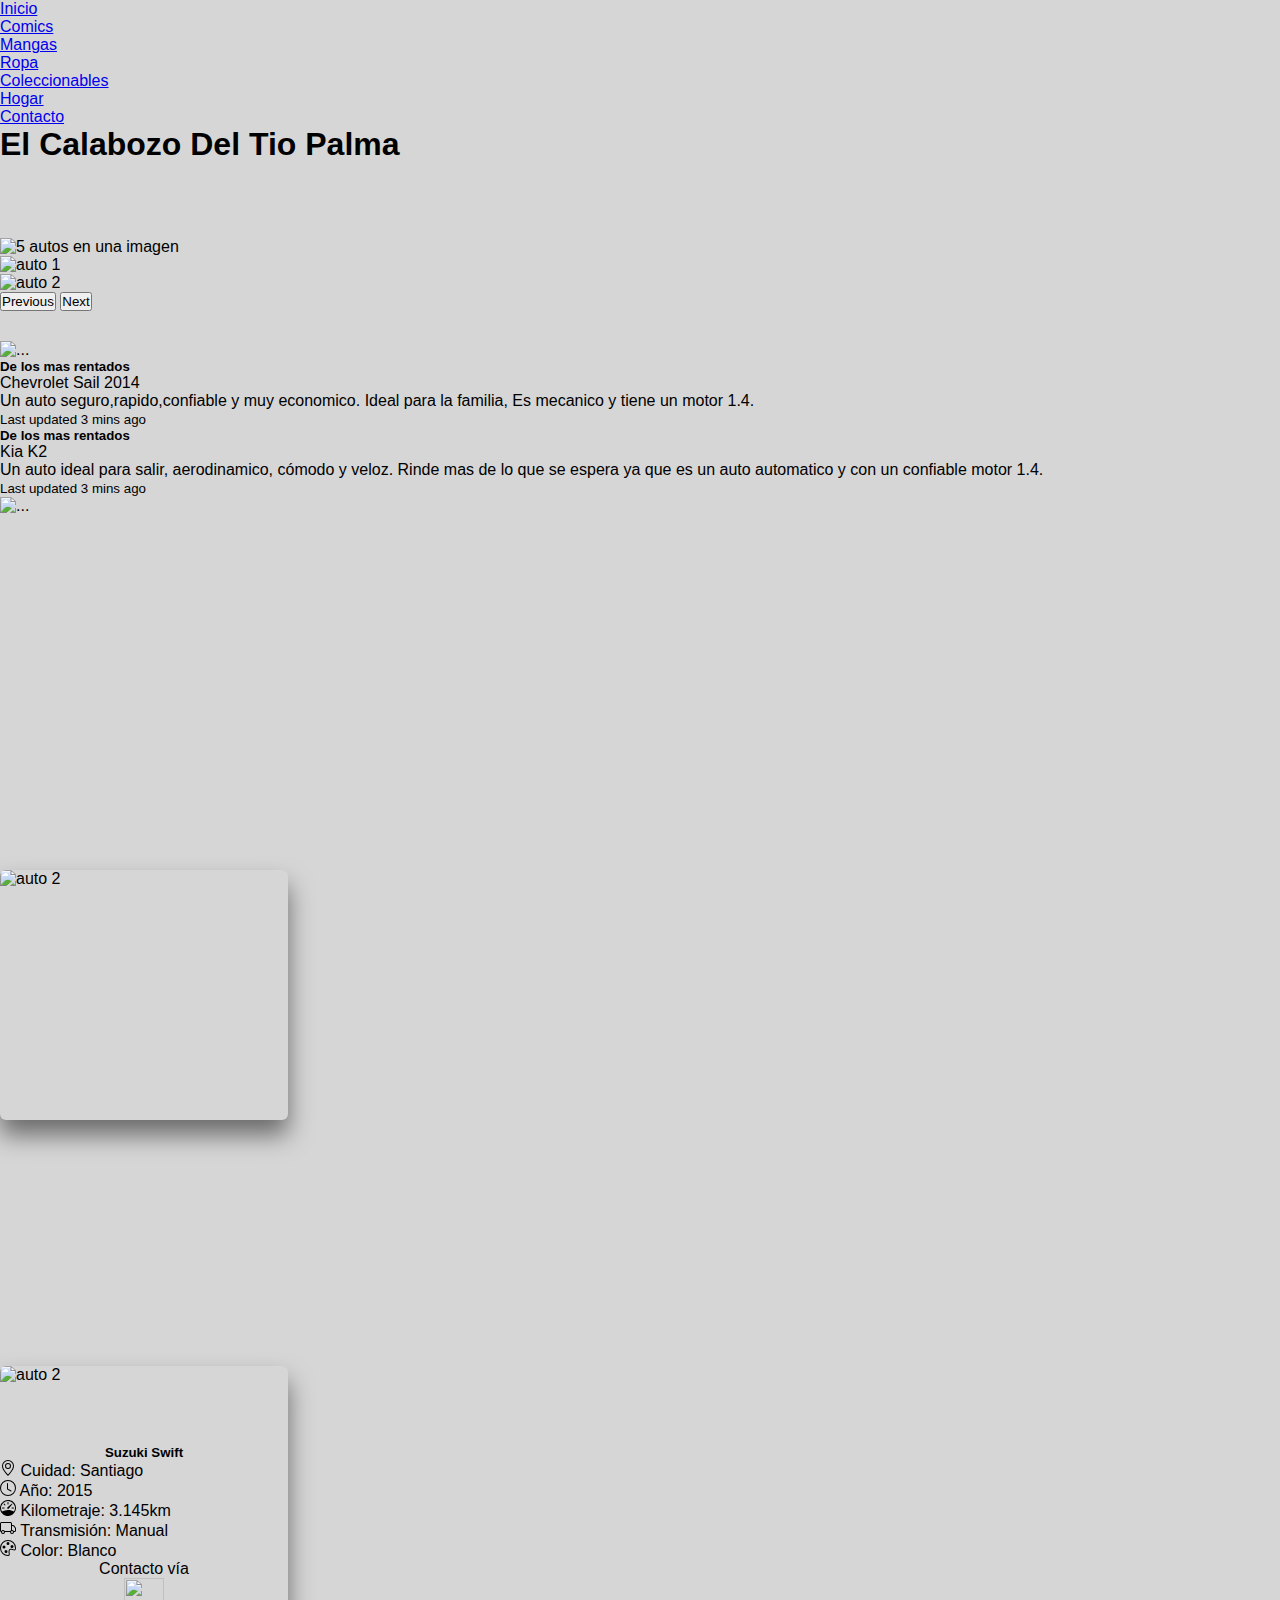
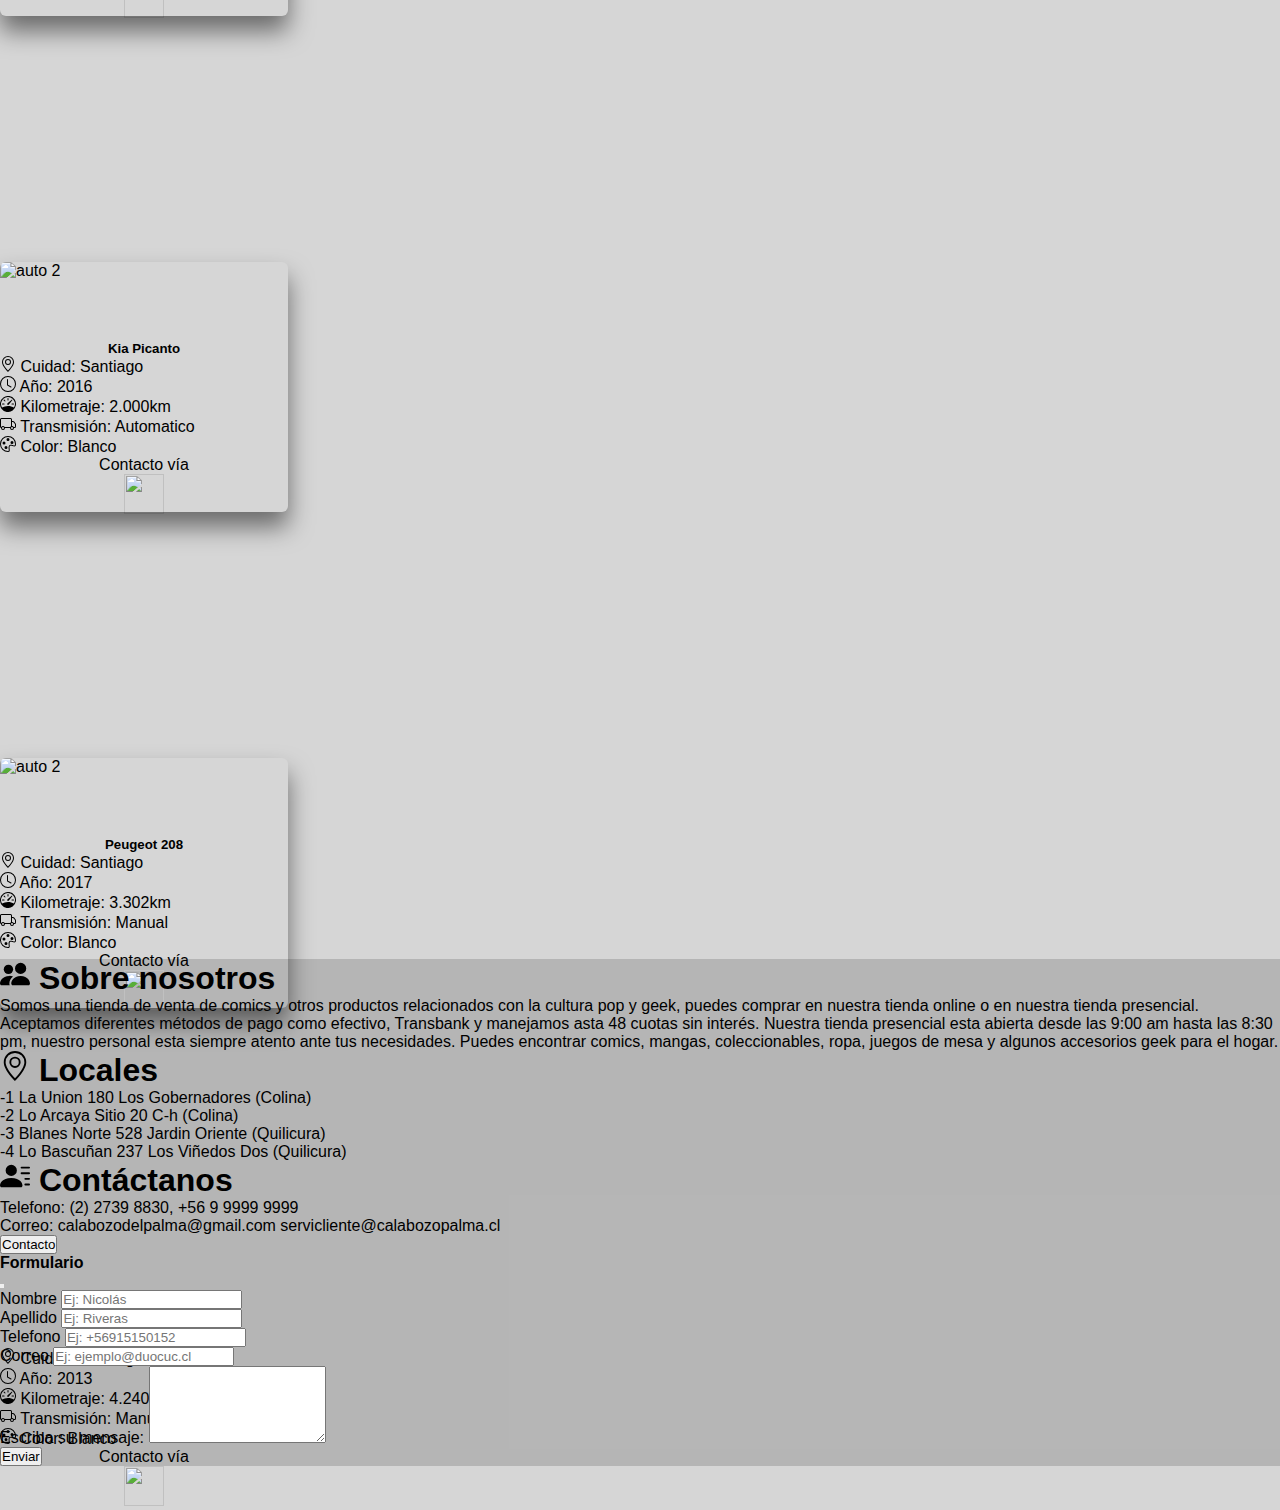
==== commit 1ac89433: "Botones y mas" ====
--- a/index.html
+++ b/index.html
@@ -10,8 +10,8 @@
     <link href="https://cdn.jsdelivr.net/npm/bootstrap@5.1.3/dist/css/bootstrap.min.css" rel="stylesheet"
         integrity="sha384-1BmE4kWBq78iYhFldvKuhfTAU6auU8tT94WrHftjDbrCEXSU1oBoqyl2QvZ6jIW3" crossorigin="anonymous">
     <!-- CSS -->
-    <link type="text/css" rel="stylesheet" href="css.ignacio/cs.css">
-    <link rel="stylesheet" href="css.ignacio/estilos.css">
+    <link type="text/css" rel="stylesheet" href="css/cs.css">
+    <link rel="stylesheet" href="css/estilos.css">
     <style>
         .banner-image {
             background-image: url('imagenes/imgFondo.jpg');
@@ -20,9 +20,9 @@
     </style>
 </head>
 
-<!-- COLOR DEL FONDO DE LA PAGINA -->
-
-
+
+
+<!-- BARRA SUPERIOR DE opciones-->
 <body class="c_fondo">
     <!-- NAV -->
     <nav class="navbar fixed-top navbar-expand-lg navbar-dark p-md-3">
@@ -34,7 +34,19 @@
                         <a class="nav-link text-white" href="index.html">Inicio</a>
                     </li>
                     <li class="nav-item">
-                        <a class="nav-link text-white" href="catalogo.html">Catalogo</a>
+                        <a class="nav-link text-white" href="catalogo.html">Comics</a>
+                    </li>
+                    <li class="nav-item">
+                        <a class="nav-link text-white" href="Mangas.html">Mangas</a>
+                    </li>
+                    <li class="nav-item">
+                        <a class="nav-link text-white" href="Ropa.html">Ropa</a>
+                    </li>
+                    <li class="nav-item">
+                        <a class="nav-link text-white" href="Coleccionables.html">Coleccionables</a>
+                    </li>
+                    <li class="nav-item">
+                        <a class="nav-link text-white" href="hogar_geek.html">Hogar</a>
                     </li>
                     <li class="nav-item">
                         <a class="nav-link text-white" href="#contacto">Contacto</a>
@@ -44,7 +56,7 @@
         </div>
     </nav>
     
-    <!-- IMAGEN -->
+    <!-- TITULO DE LA PAGINA -->
     
     <div class="banner-image w-100 vh-100 d-flex justify-content-center align-items-center">
         <div class="content text-center">
@@ -56,7 +68,7 @@
         <div class="row nav_top">
             <div class="col">
                 <div id="carouselExampleControls" class="carousel slide" data-bs-ride="carousel">
-                    <!-- CARRUSEL -->
+                    <!-- CARRUSEL DE NOVEDADES -->
                     <div class="carousel-inner">
                         <div class="carousel-item active">
                             <img src="imagenes/carusel1.jpg" class="d-block w-100" alt="5 autos en una imagen">
@@ -85,53 +97,10 @@
 
     
 
-    <!-- BUSCADOR -->
+    
+
     <div class="dropdown-divider"></div>
-
-    <div class="container">
-        <div class="row centrar tb">
-            <div class="col-lg-3 col-md-3 col-sm-12 p-0">
-                <input type="text" class="form-control search-slt" placeholder="Modelo">
-            </div>
-            <div class="col-lg-3 col-md-3 col-sm-12 p-0">
-                <input type="text" class="form-control search-slt" placeholder="Marca">
-            </div>
-            <div class="col-lg-3 col-md-3 col-sm-12 p-0">
-                <select class="form-control search-slt" id="exampleFormControlSelect1">
-                    <option>AÑO</option>
-                    <option>2022</option>
-                    <option>2021</option>
-                    <option>2020</option>
-                    <option>2019</option>
-                    <option>2018</option>
-                    <option>2017</option>
-                    <option>2016</option>
-                    <option>2015</option>
-                    <option>2014</option>
-                    <option>2013</option>
-                    <option>2012</option>
-                    <option>2011</option>
-                    <option>2010</option>
-                    <option>2009</option>
-                    <option>2008</option>
-                    <option>2007</option>
-                    <option>2006</option>
-                    <option>2005</option>
-                    <option>2004</option>
-                    <option>2003</option>
-                    <option>2002</option>
-                    <option>2001</option>
-                    <option>2000</option>
-                </select>
-            </div>
-            <div class="col-lg-3 col-md-3 col-sm-12 p-0">
-                <button type="button" class="btn btn-danger wrn-btn">Buscar</button>
-            </div>
-        </div>
-    </div>
-
-    <div class="dropdown-divider"></div>
-    <!-- VENTA DE VEHICULOS -->
+    <!-- Sugerencia de productos -->
     <div class="container esp_top">
         <!-- FILA 1 -->
         <div class="row esp_top">
--- a/css/cs.css
+++ b/css/cs.css
@@ -0,0 +1,49 @@
+.esp{
+    margin-bottom: 30px;
+    text-align: center;
+}
+.izq{
+    text-align: left;
+}
+.c_nav{
+    background-color: #3333;
+    margin-bottom: 10px;
+}
+.c_fondo{
+    background-color: #3333;
+}
+.centrar{
+    text-align: center;
+}
+.esp_top{
+    margin-top: 30px;
+}
+.esp_busc{
+    margin-top: 100px;
+}
+.nav_top{
+    margin-top: 75px;
+}
+.img_heigh{
+    height: 220px ;
+}
+.img_center{
+    text-align: center;
+    position: static;
+    left: 50%;
+    bottom: 50%;
+}
+.tb{
+    margin-bottom: 40px;
+    margin-top: 40px;
+}
+.centrarimg{
+    width: 500px;
+}
+.cont{
+    text-align: center;
+    margin-bottom: 0%;
+}
+html{
+    scroll-behavior: smooth;
+}--- a/css/estilos.css
+++ b/css/estilos.css
@@ -0,0 +1,55 @@
+*{margin: 0;padding: 0;box-sizing: border-box; font-family: sans-serif;}
+.contenedor{
+    width: 100%;
+    display: flex;
+    justify-content: center;
+    align-items: center;
+    height: 100vh;
+}
+.contenedor figure{
+    position: relative;
+    height: 250px;
+    width: 350px;
+    overflow: hidden;
+    border-radius: 6px;
+    box-shadow: 0px 15px 25px rgba(0, 0,0,0.5);
+    cursor: pointer;
+}
+.contenedor figure img{
+    width: 100%;
+    height: 100%;
+    transition: all 500ms ease-out;
+}
+.contenedor figure .capa{
+    position: absolute;
+    top: 0;
+    width: 100%;
+    height: 100%;
+    background: rgba(0, 103, 123, 0.7);
+    transition: all 500ms ease-out;
+    opacity: 0;
+    visibility: hidden;
+    text-align: center;
+}
+.contenedor figure:hover > .capa{
+    opacity: 1;
+    visibility: visible;
+}
+.contenedor figure:hover > .capa h3{
+    margin-top: 70px;
+    margin-bottom: 15px;
+}
+.contenedor figure .capa h3{
+    color: #fff;
+    font-weight: 400;
+    margin-bottom: 120px ;
+    transition: all 500ms ease-out;
+}
+.contenedor figure .capa p{
+
+    color: #fff;
+    font-size: 15px;
+    line-height: 1.5;
+    width: 100%;
+    margin: auto;
+}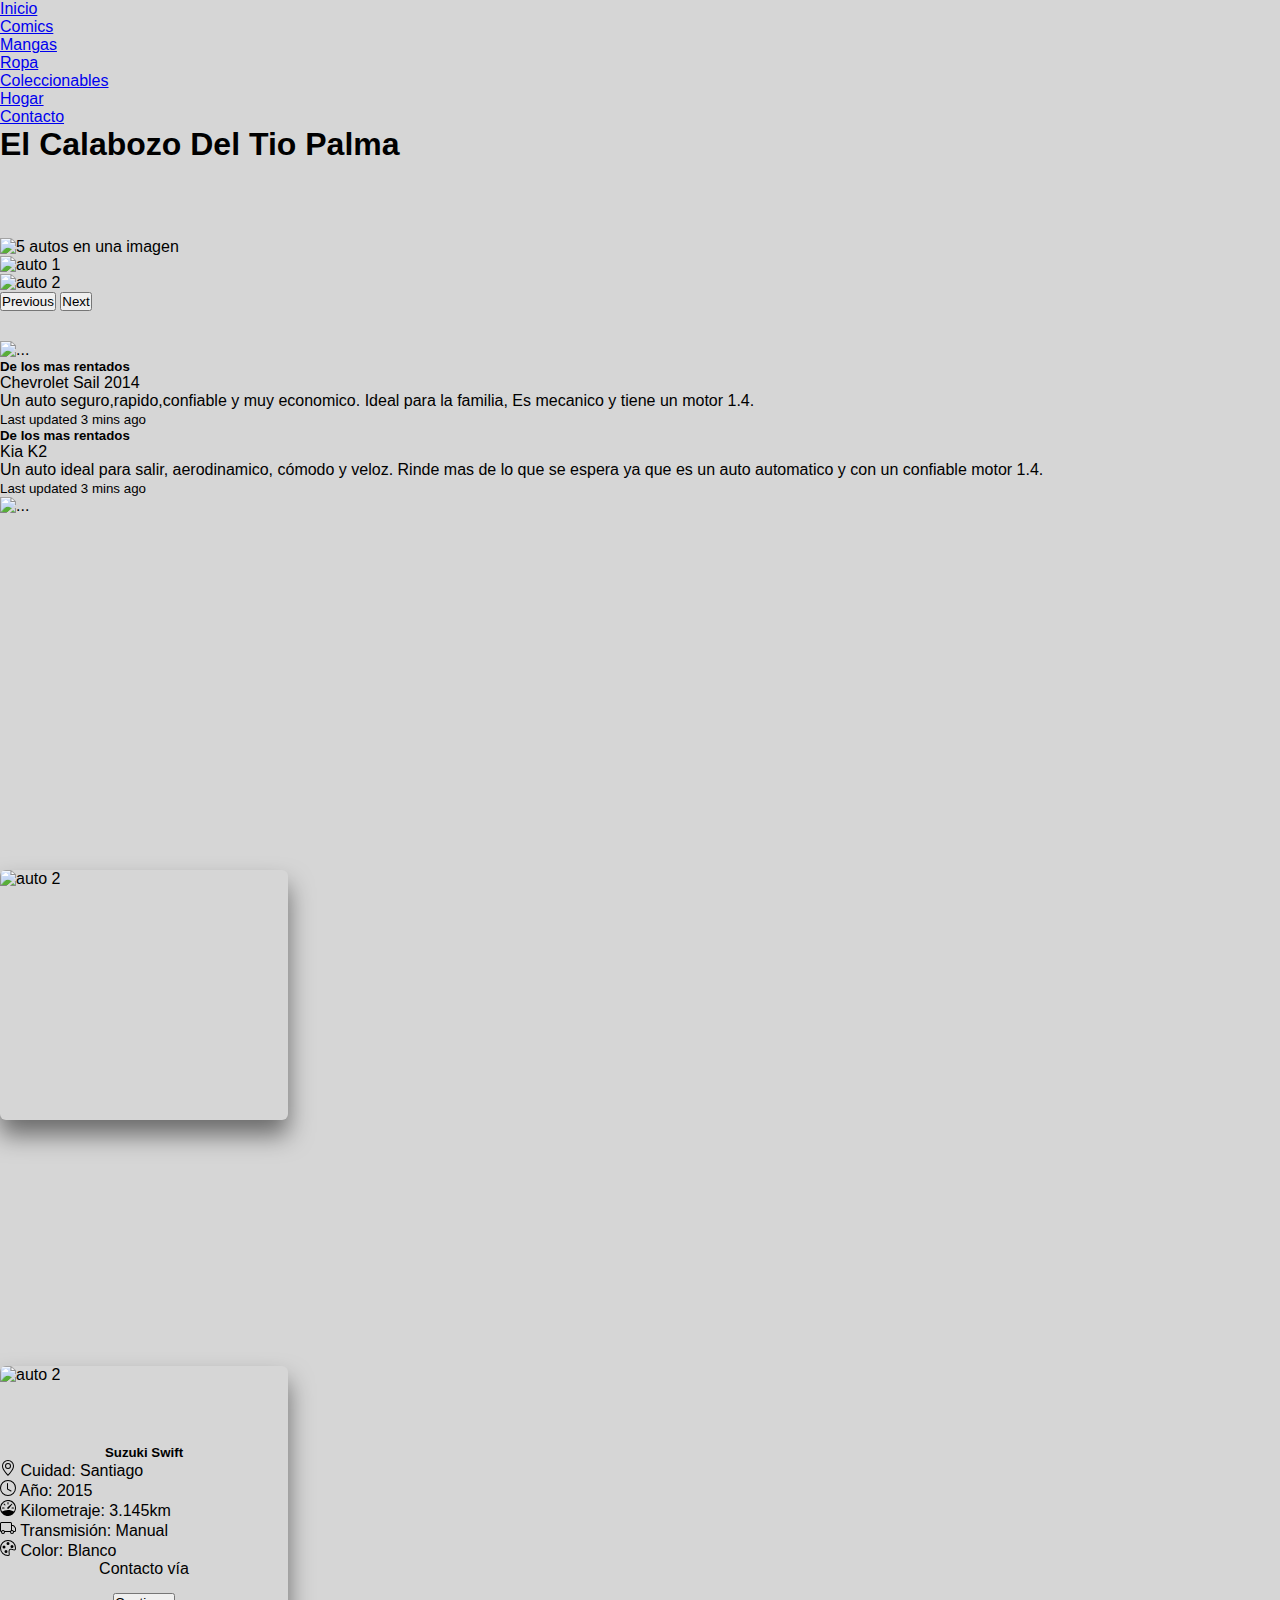
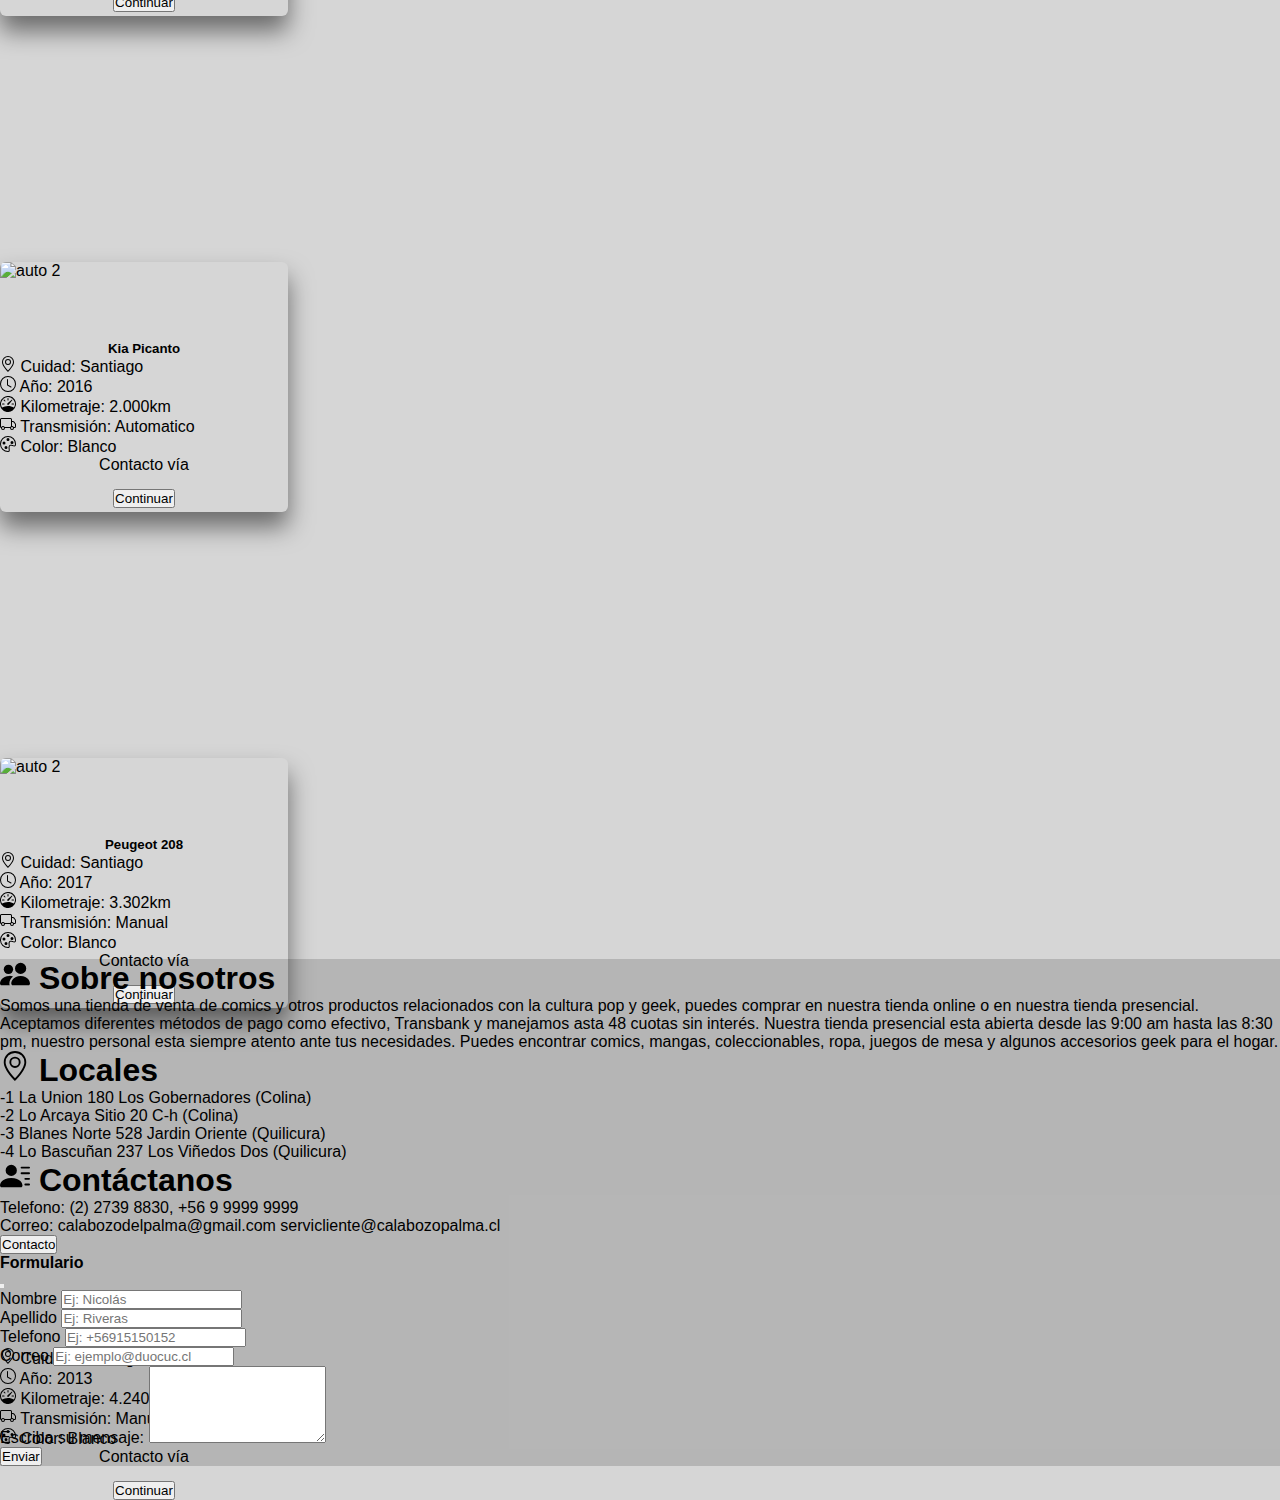
==== commit d4e66510: "botones" ====
--- a/index.html
+++ b/index.html
@@ -195,8 +195,8 @@
                         </p>
                         <p class="cont">Contacto vía</p>
                         <div class="img_center">
-                            <a href="https://chat.whatsapp.com/E0JvUrCDgksCAnmO6zrkYJ" target="_blank">
-                                <img src="imagenes/whatsap.png" alt="" height="40px" width="40px">
+                            <a href="Formulario_compra.html" target="_blank">
+                                <button type="button" class="btn btn-danger "style="margin-top: 15px;" >Continuar</button>
                             </a>
                         </div>
                     </div>
@@ -262,8 +262,8 @@
                         </p>
                         <p class="cont">Contacto vía</p>
                         <div class="img_center">
-                            <a href="https://chat.whatsapp.com/E0JvUrCDgksCAnmO6zrkYJ" target="_blank">
-                                <img src="imagenes/whatsap.png" alt="" height="40px" width="40px">
+                            <a href="Formulario_compra.html" target="_blank">
+                                <button type="button" class="btn btn-danger "style="margin-top: 15px;" >Continuar</button>
                             </a>
                         </div>
                     </div>
@@ -329,8 +329,8 @@
                         </p>
                         <p class="cont">Contacto vía</p>
                         <div class="img_center">
-                            <a href="https://chat.whatsapp.com/E0JvUrCDgksCAnmO6zrkYJ" target="_blank">
-                                <img src="imagenes/whatsap.png" alt="" height="40px" width="40px">
+                            <a href="Formulario_compra.html" target="_blank">
+                                <button type="button" class="btn btn-danger "style="margin-top: 15px;" >Continuar</button>
                             </a>
                         </div>
                     </div>
@@ -396,8 +396,8 @@
                         </p>
                         <p class="cont">Contacto vía</p>
                         <div class="img_center">
-                            <a href="https://chat.whatsapp.com/E0JvUrCDgksCAnmO6zrkYJ" target="_blank">
-                                <img src="imagenes/whatsap.png" alt="" height="40px" width="40px">
+                            <a href="Formulario_compra.html" target="_blank">
+                                <button type="button" class="btn btn-danger "style="margin-top: 15px;" >Continuar</button>
                             </a>
                         </div>
                     </div>
@@ -471,7 +471,7 @@
                                 </svg> Contáctanos</h1>
                             <p class="text-white">Telefono: (2) 2739 8830, +56 9 9999 9999<br>
                                 Correo: calabozodelpalma@gmail.com servicliente@calabozopalma.cl</p>
-                            <button type="button" class="btn btn-primary" data-bs-toggle="modal"
+                            <button type="button" class="btn btn-danger" data-bs-toggle="modal"
                                 data-bs-target="#myModal">
                                 Contacto
                             </button>
@@ -546,7 +546,7 @@
                                                         </div>
                                                     </div>
                                                     <input type="submit"
-                                                        class="btn btn-primarybtn btn-primary btn-block btn-lg text-center text-uppercase text-small"
+                                                        class="btn btn-dagerbtn btn-danger btn-block btn-lg text-center text-uppercase text-small"
                                                         value="Enviar" id="enviar">
                                                 </div>
                                             </section>
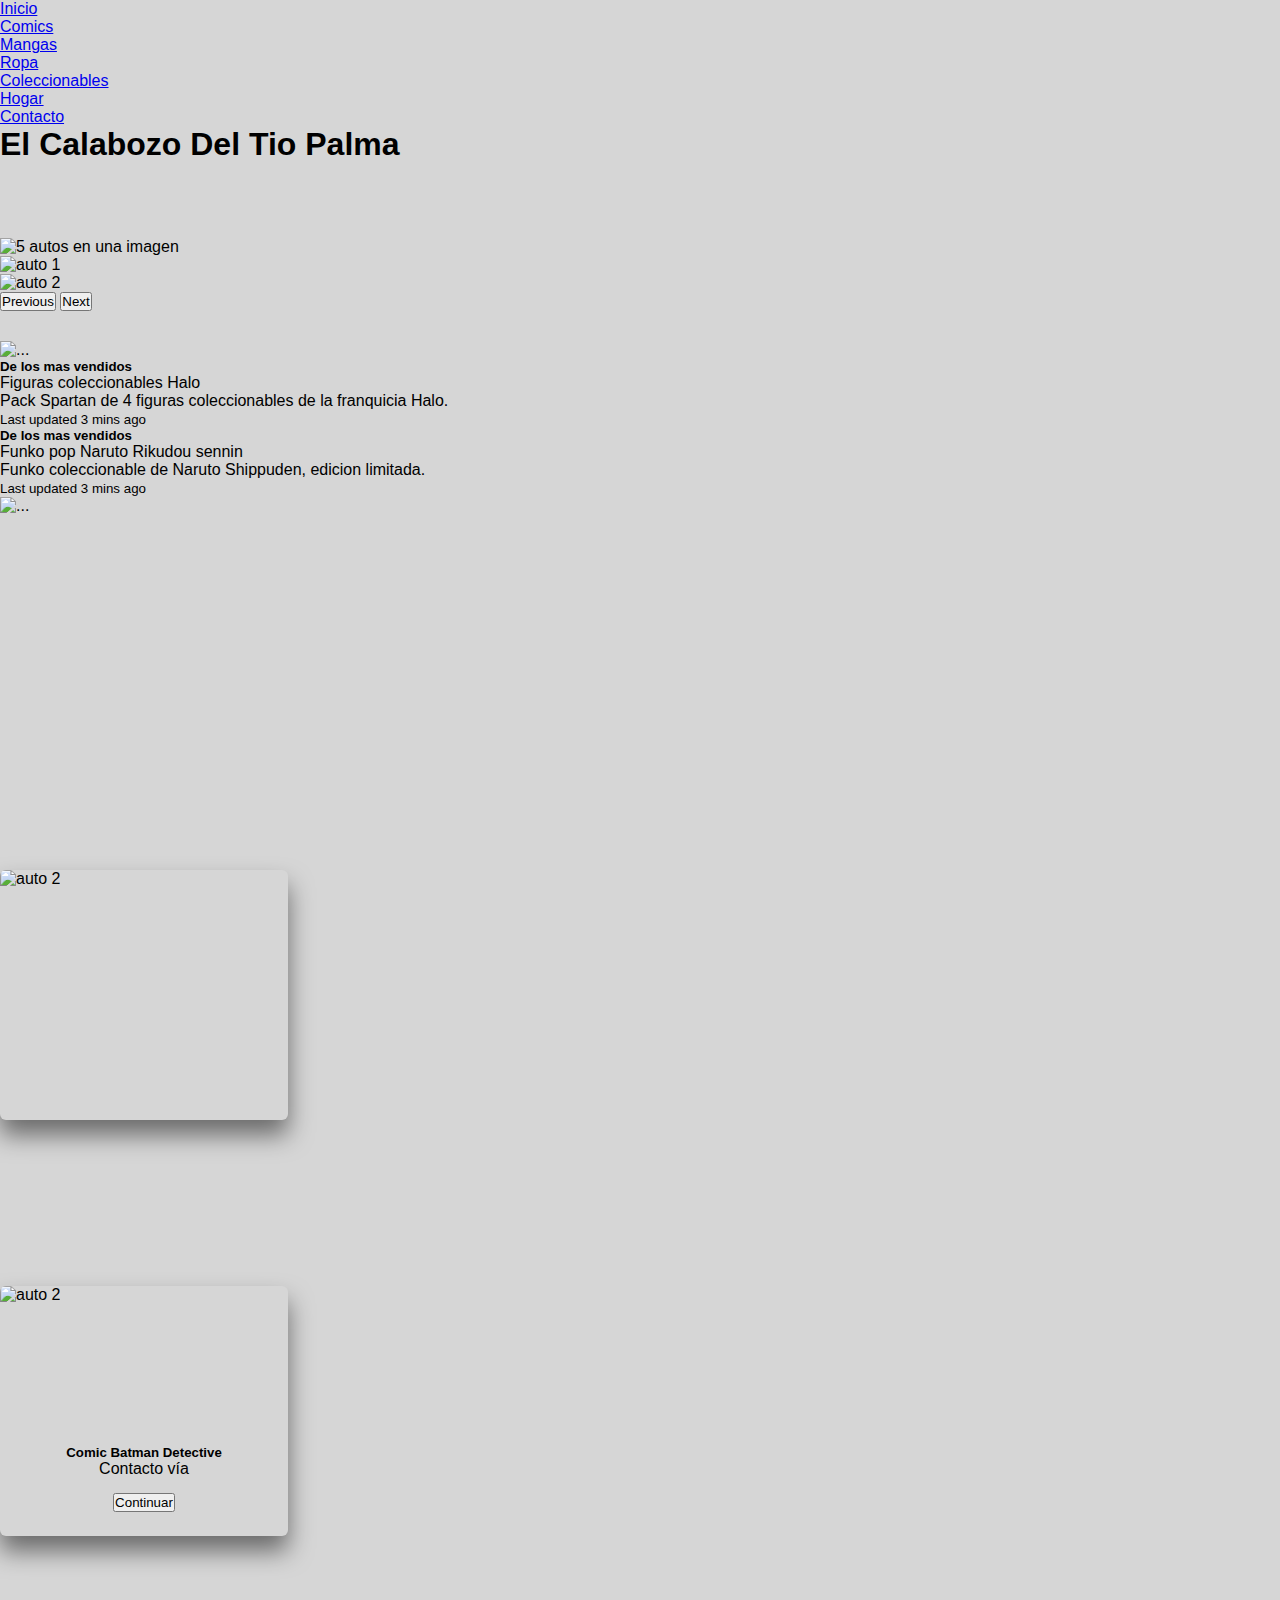
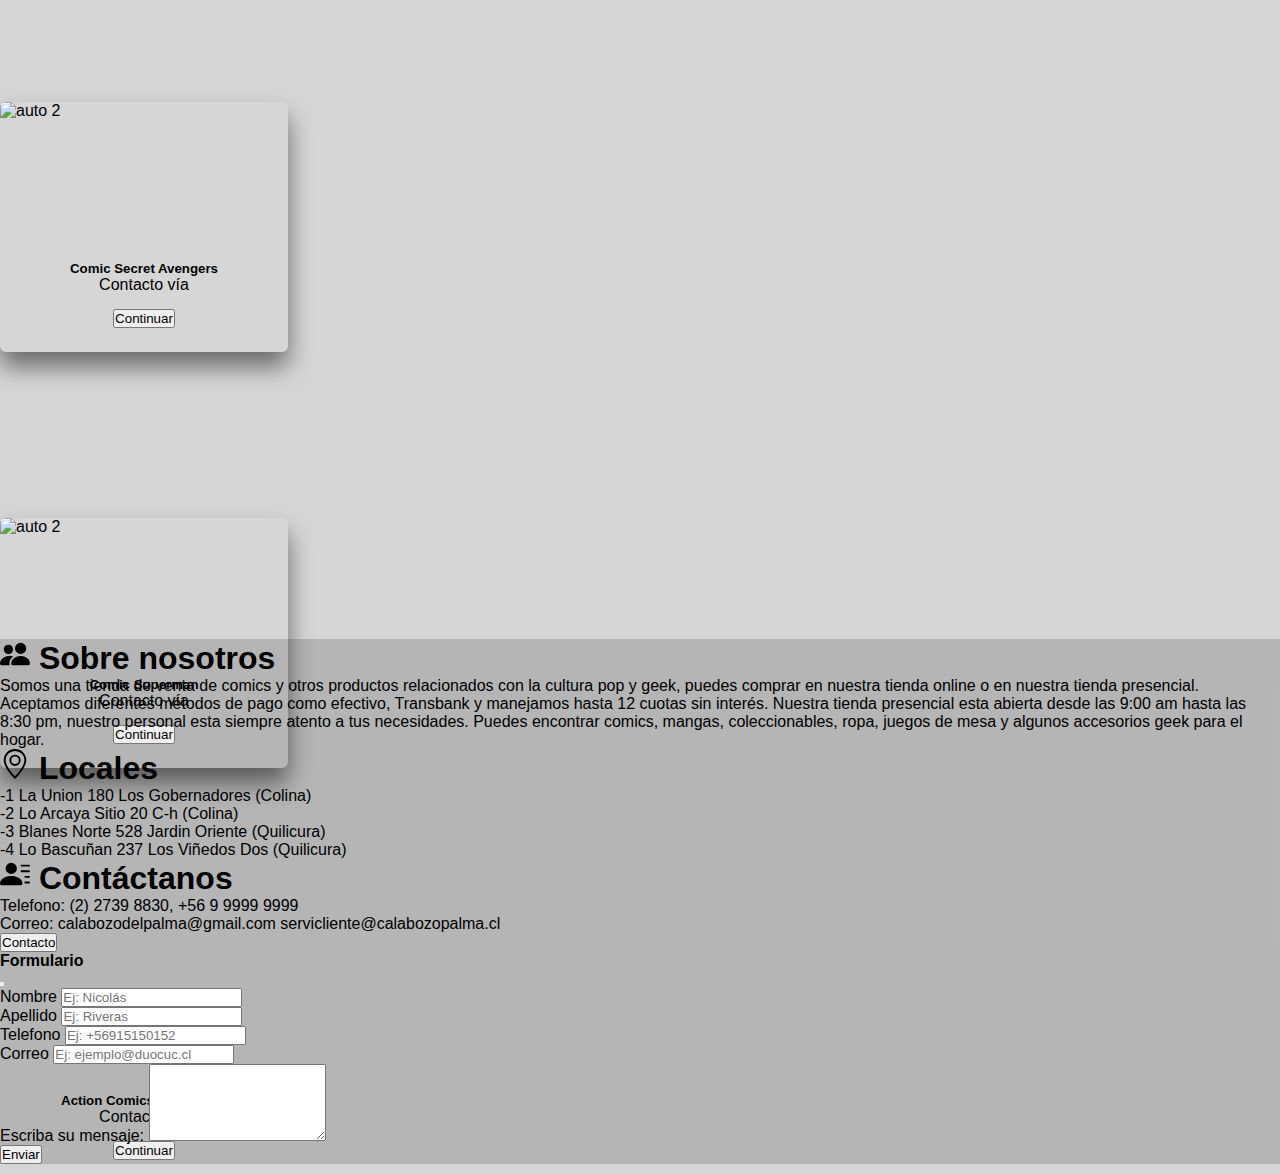
==== commit 12f12f8a: "Cambios en todos los html" ====
--- a/index.html
+++ b/index.html
@@ -110,10 +110,9 @@
                 <div class="card mb-3">
                     <img src="imagenes/chevrolet-sail.jpg" class="card-img-top" alt="...">
                     <div class="card-body">
-                        <h5 class="card-title">De los mas rentados</h5>
-                        <p>Chevrolet Sail 2014</p>
-                        <p class="card-text">Un auto seguro,rapido,confiable y muy economico.
-                            Ideal para la familia, Es mecanico y tiene un motor 1.4.</p>
+                        <h5 class="card-title">De los mas vendidos</h5>
+                        <p>Figuras coleccionables Halo</p>
+                        <p class="card-text">Pack Spartan de 4 figuras coleccionables de la franquicia Halo.</p>
                         <p class="card-text"><small class="text-muted">Last updated 3 mins ago</small></p>
                     </div>
                 </div>
@@ -123,11 +122,9 @@
             <div class="col">
                 <div class="card">
                     <div class="card-body">
-                        <h5 class="card-title">De los mas rentados</h5>
-                        <p>Kia K2</p>
-                        <p class="card-text">Un auto ideal para salir, aerodinamico, cómodo y veloz.
-                            Rinde mas de lo que se espera ya que es un auto automatico
-                             y con un confiable motor 1.4.</p>
+                        <h5 class="card-title">De los mas vendidos</h5>
+                        <p>Funko pop Naruto Rikudou sennin</p>
+                        <p class="card-text">Funko coleccionable de Naruto Shippuden, edicion limitada.</p>
                         <p class="card-text"><small class="text-muted">Last updated 3 mins ago</small></p>
                     </div>
                     <img src="imagenes/kia_azul.jpg" class="card-img-bottom" alt="...">
@@ -139,59 +136,71 @@
             <!-- COLUMNA 1 -->
             <div class="col p-3">
                 <!-- CARD -->
-                <div class="card" style="width: 18rem; height: 31rem;">
+                <div class="card" style="width: 18rem; height: 26rem;">
                     <div class="contenedor">
                         <figure>
                             <img src="imagenes/auto2.jpg" class="card-img-top" alt="auto 2">
                             <div class="capa">
                                 <h3>PRECIO</h3>
-                                <p>$265.000</p>
+                                <p>$10.000</p>
                             </div>
                         </figure>
                     </div>
                     <div class="card-body">
-                        <h5 class="card-title centrar">Suzuki Swift</h5>
-                            <svg xmlns="http://www.w3.org/2000/svg" width="16" height="16" fill="currentColor"
-                                class="bi bi-geo-alt" viewBox="0 0 16 16">
-                                <path
-                                    d="M12.166 8.94c-.524 1.062-1.234 2.12-1.96 3.07A31.493 31.493 0 0 1 8 14.58a31.481 31.481 0 0 1-2.206-2.57c-.726-.95-1.436-2.008-1.96-3.07C3.304 7.867 3 6.862 3 6a5 5 0 0 1 10 0c0 .862-.305 1.867-.834 2.94zM8 16s6-5.686 6-10A6 6 0 0 0 2 6c0 4.314 6 10 6 10z" />
-                                <path d="M8 8a2 2 0 1 1 0-4 2 2 0 0 1 0 4zm0 1a3 3 0 1 0 0-6 3 3 0 0 0 0 6z" />
-                            </svg>
-                            Cuidad: Santiago <br>
-
-                            <svg xmlns="http://www.w3.org/2000/svg" width="16" height="16" fill="currentColor"
-                                class="bi bi-clock" viewBox="0 0 16 16">
-                                <path
-                                    d="M8 3.5a.5.5 0 0 0-1 0V9a.5.5 0 0 0 .252.434l3.5 2a.5.5 0 0 0 .496-.868L8 8.71V3.5z" />
-                                <path d="M8 16A8 8 0 1 0 8 0a8 8 0 0 0 0 16zm7-8A7 7 0 1 1 1 8a7 7 0 0 1 14 0z" />
-                            </svg>
-                            Año: 2015 <br>
-
-                            <svg xmlns="http://www.w3.org/2000/svg" width="16" height="16" fill="currentColor"
-                                class="bi bi-speedometer" viewBox="0 0 16 16">
-                                <path
-                                    d="M8 2a.5.5 0 0 1 .5.5V4a.5.5 0 0 1-1 0V2.5A.5.5 0 0 1 8 2zM3.732 3.732a.5.5 0 0 1 .707 0l.915.914a.5.5 0 1 1-.708.708l-.914-.915a.5.5 0 0 1 0-.707zM2 8a.5.5 0 0 1 .5-.5h1.586a.5.5 0 0 1 0 1H2.5A.5.5 0 0 1 2 8zm9.5 0a.5.5 0 0 1 .5-.5h1.5a.5.5 0 0 1 0 1H12a.5.5 0 0 1-.5-.5zm.754-4.246a.389.389 0 0 0-.527-.02L7.547 7.31A.91.91 0 1 0 8.85 8.569l3.434-4.297a.389.389 0 0 0-.029-.518z" />
-                                <path fill-rule="evenodd"
-                                    d="M6.664 15.889A8 8 0 1 1 9.336.11a8 8 0 0 1-2.672 15.78zm-4.665-4.283A11.945 11.945 0 0 1 8 10c2.186 0 4.236.585 6.001 1.606a7 7 0 1 0-12.002 0z" />
-                            </svg>
-
-                            Kilometraje: 3.145km <br>
-
-                            <svg xmlns="http://www.w3.org/2000/svg" width="16" height="16" fill="currentColor"
-                                class="bi bi-truck" viewBox="0 0 16 16">
-                                <path
-                                    d="M0 3.5A1.5 1.5 0 0 1 1.5 2h9A1.5 1.5 0 0 1 12 3.5V5h1.02a1.5 1.5 0 0 1 1.17.563l1.481 1.85a1.5 1.5 0 0 1 .329.938V10.5a1.5 1.5 0 0 1-1.5 1.5H14a2 2 0 1 1-4 0H5a2 2 0 1 1-3.998-.085A1.5 1.5 0 0 1 0 10.5v-7zm1.294 7.456A1.999 1.999 0 0 1 4.732 11h5.536a2.01 2.01 0 0 1 .732-.732V3.5a.5.5 0 0 0-.5-.5h-9a.5.5 0 0 0-.5.5v7a.5.5 0 0 0 .294.456zM12 10a2 2 0 0 1 1.732 1h.768a.5.5 0 0 0 .5-.5V8.35a.5.5 0 0 0-.11-.312l-1.48-1.85A.5.5 0 0 0 13.02 6H12v4zm-9 1a1 1 0 1 0 0 2 1 1 0 0 0 0-2zm9 0a1 1 0 1 0 0 2 1 1 0 0 0 0-2z" />
-                            </svg>
-                            Transmisión: Manual <br>
-
-                            <svg xmlns="http://www.w3.org/2000/svg" width="16" height="16" fill="currentColor"
-                                class="bi bi-palette" viewBox="0 0 16 16">
-                                <path
-                                    d="M8 5a1.5 1.5 0 1 0 0-3 1.5 1.5 0 0 0 0 3zm4 3a1.5 1.5 0 1 0 0-3 1.5 1.5 0 0 0 0 3zM5.5 7a1.5 1.5 0 1 1-3 0 1.5 1.5 0 0 1 3 0zm.5 6a1.5 1.5 0 1 0 0-3 1.5 1.5 0 0 0 0 3z" />
-                                <path
-                                    d="M16 8c0 3.15-1.866 2.585-3.567 2.07C11.42 9.763 10.465 9.473 10 10c-.603.683-.475 1.819-.351 2.92C9.826 14.495 9.996 16 8 16a8 8 0 1 1 8-8zm-8 7c.611 0 .654-.171.655-.176.078-.146.124-.464.07-1.119-.014-.168-.037-.37-.061-.591-.052-.464-.112-1.005-.118-1.462-.01-.707.083-1.61.704-2.314.369-.417.845-.578 1.272-.618.404-.038.812.026 1.16.104.343.077.702.186 1.025.284l.028.008c.346.105.658.199.953.266.653.148.904.083.991.024C14.717 9.38 15 9.161 15 8a7 7 0 1 0-7 7z" />
-                            </svg>
-                            Color: Blanco <br>
+                        <h5 class="card-title centrar">Comic Batman Detective</h5>
+                            
+                        <p class="cont">Contacto vía</p>
+                        <div class="img_center">
+                            <a href="Formulario_compra.html" target="_blank">
+                                <button type="button" class="btn btn-danger "style="margin-top: 15px;" >Continuar</button>
+                            </a>
+                        </div>
+                    </div>
+                </div>
+            </div>
+            <!-- COLUMNA 2 -->
+            <div class="col p-3">
+                <!-- CARD -->
+                <div class="card" style="width: 18rem; height: 26rem;">
+                    <div class="contenedor">
+                        <figure>
+                            <img src="imagenes/auto1.jpg" class="card-img-top" alt="auto 2">
+                            <div class="capa">
+                                    <h3>PRECIO</h3>
+                                    <p>$37.000</p>
+                            </div>
+                        </figure>
+                    </div>
+                    <div class="card-body">
+                        <h5 class="card-title centrar">Comic Secret Avengers</h5>
+                        <p class="card-text"></p>
+
+                        <p class="cont">Contacto vía</p>
+                        <div class="img_center">
+                            <a href="Formulario_compra.html" target="_blank">
+                                <button type="button" class="btn btn-danger "style="margin-top: 15px;" >Continuar</button>
+                            </a>
+                        </div>
+                    </div>
+                </div>
+            </div>
+            <!-- COLUMNA 3 -->
+            <div class="col p-3">
+                <!-- CARD -->
+                <div class="card" style="width: 18rem; height: 26rem;">
+                    <div class="contenedor">
+                        <figure>
+                            <img src="imagenes/auto3.jpg" class="card-img-top" alt="auto 2">
+                            <div class="capa">
+                                    <h3>PRECIO</h3>
+                                    <p>$42.000</p>
+                            </div>
+                        </figure>
+                    </div>
+                    <div class="card-body">
+                        <h5 class="card-title centrar">Comic Superman</h5>
+                        <p class="card-text">
+                            
                         </p>
                         <p class="cont">Contacto vía</p>
                         <div class="img_center">
@@ -202,197 +211,23 @@
                     </div>
                 </div>
             </div>
-            <!-- COLUMNA 2 -->
-            <div class="col p-3">
-                <!-- CARD -->
-                <div class="card" style="width: 18rem; height: 31rem;">
-                    <div class="contenedor">
-                        <figure>
-                            <img src="imagenes/auto1.jpg" class="card-img-top" alt="auto 2">
-                            <div class="capa">
-                                    <h3>PRECIO</h3>
-                                    <p>$240.000</p>
-                            </div>
-                        </figure>
-                    </div>
-                    <div class="card-body">
-                        <h5 class="card-title centrar">Kia Picanto</h5>
-                        <p class="card-text">
-                            <svg xmlns="http://www.w3.org/2000/svg" width="16" height="16" fill="currentColor"
-                                class="bi bi-geo-alt" viewBox="0 0 16 16">
-                                <path
-                                    d="M12.166 8.94c-.524 1.062-1.234 2.12-1.96 3.07A31.493 31.493 0 0 1 8 14.58a31.481 31.481 0 0 1-2.206-2.57c-.726-.95-1.436-2.008-1.96-3.07C3.304 7.867 3 6.862 3 6a5 5 0 0 1 10 0c0 .862-.305 1.867-.834 2.94zM8 16s6-5.686 6-10A6 6 0 0 0 2 6c0 4.314 6 10 6 10z" />
-                                <path d="M8 8a2 2 0 1 1 0-4 2 2 0 0 1 0 4zm0 1a3 3 0 1 0 0-6 3 3 0 0 0 0 6z" />
-                            </svg>
-                            Cuidad: Santiago <br>
-
-                            <svg xmlns="http://www.w3.org/2000/svg" width="16" height="16" fill="currentColor"
-                                class="bi bi-clock" viewBox="0 0 16 16">
-                                <path
-                                    d="M8 3.5a.5.5 0 0 0-1 0V9a.5.5 0 0 0 .252.434l3.5 2a.5.5 0 0 0 .496-.868L8 8.71V3.5z" />
-                                <path d="M8 16A8 8 0 1 0 8 0a8 8 0 0 0 0 16zm7-8A7 7 0 1 1 1 8a7 7 0 0 1 14 0z" />
-                            </svg>
-                            Año: 2016 <br>
-
-                            <svg xmlns="http://www.w3.org/2000/svg" width="16" height="16" fill="currentColor"
-                                class="bi bi-speedometer" viewBox="0 0 16 16">
-                                <path
-                                    d="M8 2a.5.5 0 0 1 .5.5V4a.5.5 0 0 1-1 0V2.5A.5.5 0 0 1 8 2zM3.732 3.732a.5.5 0 0 1 .707 0l.915.914a.5.5 0 1 1-.708.708l-.914-.915a.5.5 0 0 1 0-.707zM2 8a.5.5 0 0 1 .5-.5h1.586a.5.5 0 0 1 0 1H2.5A.5.5 0 0 1 2 8zm9.5 0a.5.5 0 0 1 .5-.5h1.5a.5.5 0 0 1 0 1H12a.5.5 0 0 1-.5-.5zm.754-4.246a.389.389 0 0 0-.527-.02L7.547 7.31A.91.91 0 1 0 8.85 8.569l3.434-4.297a.389.389 0 0 0-.029-.518z" />
-                                <path fill-rule="evenodd"
-                                    d="M6.664 15.889A8 8 0 1 1 9.336.11a8 8 0 0 1-2.672 15.78zm-4.665-4.283A11.945 11.945 0 0 1 8 10c2.186 0 4.236.585 6.001 1.606a7 7 0 1 0-12.002 0z" />
-                            </svg>
-
-                            Kilometraje: 2.000km <br>
-
-                            <svg xmlns="http://www.w3.org/2000/svg" width="16" height="16" fill="currentColor"
-                                class="bi bi-truck" viewBox="0 0 16 16">
-                                <path
-                                    d="M0 3.5A1.5 1.5 0 0 1 1.5 2h9A1.5 1.5 0 0 1 12 3.5V5h1.02a1.5 1.5 0 0 1 1.17.563l1.481 1.85a1.5 1.5 0 0 1 .329.938V10.5a1.5 1.5 0 0 1-1.5 1.5H14a2 2 0 1 1-4 0H5a2 2 0 1 1-3.998-.085A1.5 1.5 0 0 1 0 10.5v-7zm1.294 7.456A1.999 1.999 0 0 1 4.732 11h5.536a2.01 2.01 0 0 1 .732-.732V3.5a.5.5 0 0 0-.5-.5h-9a.5.5 0 0 0-.5.5v7a.5.5 0 0 0 .294.456zM12 10a2 2 0 0 1 1.732 1h.768a.5.5 0 0 0 .5-.5V8.35a.5.5 0 0 0-.11-.312l-1.48-1.85A.5.5 0 0 0 13.02 6H12v4zm-9 1a1 1 0 1 0 0 2 1 1 0 0 0 0-2zm9 0a1 1 0 1 0 0 2 1 1 0 0 0 0-2z" />
-                            </svg>
-                            Transmisión: Automatico <br>
-
-                            <svg xmlns="http://www.w3.org/2000/svg" width="16" height="16" fill="currentColor"
-                                class="bi bi-palette" viewBox="0 0 16 16">
-                                <path
-                                    d="M8 5a1.5 1.5 0 1 0 0-3 1.5 1.5 0 0 0 0 3zm4 3a1.5 1.5 0 1 0 0-3 1.5 1.5 0 0 0 0 3zM5.5 7a1.5 1.5 0 1 1-3 0 1.5 1.5 0 0 1 3 0zm.5 6a1.5 1.5 0 1 0 0-3 1.5 1.5 0 0 0 0 3z" />
-                                <path
-                                    d="M16 8c0 3.15-1.866 2.585-3.567 2.07C11.42 9.763 10.465 9.473 10 10c-.603.683-.475 1.819-.351 2.92C9.826 14.495 9.996 16 8 16a8 8 0 1 1 8-8zm-8 7c.611 0 .654-.171.655-.176.078-.146.124-.464.07-1.119-.014-.168-.037-.37-.061-.591-.052-.464-.112-1.005-.118-1.462-.01-.707.083-1.61.704-2.314.369-.417.845-.578 1.272-.618.404-.038.812.026 1.16.104.343.077.702.186 1.025.284l.028.008c.346.105.658.199.953.266.653.148.904.083.991.024C14.717 9.38 15 9.161 15 8a7 7 0 1 0-7 7z" />
-                            </svg>
-                            Color: Blanco <br>
-                        </p>
-                        <p class="cont">Contacto vía</p>
-                        <div class="img_center">
-                            <a href="Formulario_compra.html" target="_blank">
-                                <button type="button" class="btn btn-danger "style="margin-top: 15px;" >Continuar</button>
-                            </a>
-                        </div>
-                    </div>
-                </div>
-            </div>
-            <!-- COLUMNA 3 -->
-            <div class="col p-3">
-                <!-- CARD -->
-                <div class="card" style="width: 18rem; height: 31rem;">
-                    <div class="contenedor">
-                        <figure>
-                            <img src="imagenes/auto3.jpg" class="card-img-top" alt="auto 2">
-                            <div class="capa">
-                                    <h3>PRECIO</h3>
-                                    <p>$280.000</p>
-                            </div>
-                        </figure>
-                    </div>
-                    <div class="card-body">
-                        <h5 class="card-title centrar">Peugeot 208</h5>
-                        <p class="card-text">
-                            <svg xmlns="http://www.w3.org/2000/svg" width="16" height="16" fill="currentColor"
-                                class="bi bi-geo-alt" viewBox="0 0 16 16">
-                                <path
-                                    d="M12.166 8.94c-.524 1.062-1.234 2.12-1.96 3.07A31.493 31.493 0 0 1 8 14.58a31.481 31.481 0 0 1-2.206-2.57c-.726-.95-1.436-2.008-1.96-3.07C3.304 7.867 3 6.862 3 6a5 5 0 0 1 10 0c0 .862-.305 1.867-.834 2.94zM8 16s6-5.686 6-10A6 6 0 0 0 2 6c0 4.314 6 10 6 10z" />
-                                <path d="M8 8a2 2 0 1 1 0-4 2 2 0 0 1 0 4zm0 1a3 3 0 1 0 0-6 3 3 0 0 0 0 6z" />
-                            </svg>
-                            Cuidad: Santiago <br>
-
-                            <svg xmlns="http://www.w3.org/2000/svg" width="16" height="16" fill="currentColor"
-                                class="bi bi-clock" viewBox="0 0 16 16">
-                                <path
-                                    d="M8 3.5a.5.5 0 0 0-1 0V9a.5.5 0 0 0 .252.434l3.5 2a.5.5 0 0 0 .496-.868L8 8.71V3.5z" />
-                                <path d="M8 16A8 8 0 1 0 8 0a8 8 0 0 0 0 16zm7-8A7 7 0 1 1 1 8a7 7 0 0 1 14 0z" />
-                            </svg>
-                            Año: 2017 <br>
-
-                            <svg xmlns="http://www.w3.org/2000/svg" width="16" height="16" fill="currentColor"
-                                class="bi bi-speedometer" viewBox="0 0 16 16">
-                                <path
-                                    d="M8 2a.5.5 0 0 1 .5.5V4a.5.5 0 0 1-1 0V2.5A.5.5 0 0 1 8 2zM3.732 3.732a.5.5 0 0 1 .707 0l.915.914a.5.5 0 1 1-.708.708l-.914-.915a.5.5 0 0 1 0-.707zM2 8a.5.5 0 0 1 .5-.5h1.586a.5.5 0 0 1 0 1H2.5A.5.5 0 0 1 2 8zm9.5 0a.5.5 0 0 1 .5-.5h1.5a.5.5 0 0 1 0 1H12a.5.5 0 0 1-.5-.5zm.754-4.246a.389.389 0 0 0-.527-.02L7.547 7.31A.91.91 0 1 0 8.85 8.569l3.434-4.297a.389.389 0 0 0-.029-.518z" />
-                                <path fill-rule="evenodd"
-                                    d="M6.664 15.889A8 8 0 1 1 9.336.11a8 8 0 0 1-2.672 15.78zm-4.665-4.283A11.945 11.945 0 0 1 8 10c2.186 0 4.236.585 6.001 1.606a7 7 0 1 0-12.002 0z" />
-                            </svg>
-
-                            Kilometraje: 3.302km <br>
-
-                            <svg xmlns="http://www.w3.org/2000/svg" width="16" height="16" fill="currentColor"
-                                class="bi bi-truck" viewBox="0 0 16 16">
-                                <path
-                                    d="M0 3.5A1.5 1.5 0 0 1 1.5 2h9A1.5 1.5 0 0 1 12 3.5V5h1.02a1.5 1.5 0 0 1 1.17.563l1.481 1.85a1.5 1.5 0 0 1 .329.938V10.5a1.5 1.5 0 0 1-1.5 1.5H14a2 2 0 1 1-4 0H5a2 2 0 1 1-3.998-.085A1.5 1.5 0 0 1 0 10.5v-7zm1.294 7.456A1.999 1.999 0 0 1 4.732 11h5.536a2.01 2.01 0 0 1 .732-.732V3.5a.5.5 0 0 0-.5-.5h-9a.5.5 0 0 0-.5.5v7a.5.5 0 0 0 .294.456zM12 10a2 2 0 0 1 1.732 1h.768a.5.5 0 0 0 .5-.5V8.35a.5.5 0 0 0-.11-.312l-1.48-1.85A.5.5 0 0 0 13.02 6H12v4zm-9 1a1 1 0 1 0 0 2 1 1 0 0 0 0-2zm9 0a1 1 0 1 0 0 2 1 1 0 0 0 0-2z" />
-                            </svg>
-                            Transmisión: Manual <br>
-
-                            <svg xmlns="http://www.w3.org/2000/svg" width="16" height="16" fill="currentColor"
-                                class="bi bi-palette" viewBox="0 0 16 16">
-                                <path
-                                    d="M8 5a1.5 1.5 0 1 0 0-3 1.5 1.5 0 0 0 0 3zm4 3a1.5 1.5 0 1 0 0-3 1.5 1.5 0 0 0 0 3zM5.5 7a1.5 1.5 0 1 1-3 0 1.5 1.5 0 0 1 3 0zm.5 6a1.5 1.5 0 1 0 0-3 1.5 1.5 0 0 0 0 3z" />
-                                <path
-                                    d="M16 8c0 3.15-1.866 2.585-3.567 2.07C11.42 9.763 10.465 9.473 10 10c-.603.683-.475 1.819-.351 2.92C9.826 14.495 9.996 16 8 16a8 8 0 1 1 8-8zm-8 7c.611 0 .654-.171.655-.176.078-.146.124-.464.07-1.119-.014-.168-.037-.37-.061-.591-.052-.464-.112-1.005-.118-1.462-.01-.707.083-1.61.704-2.314.369-.417.845-.578 1.272-.618.404-.038.812.026 1.16.104.343.077.702.186 1.025.284l.028.008c.346.105.658.199.953.266.653.148.904.083.991.024C14.717 9.38 15 9.161 15 8a7 7 0 1 0-7 7z" />
-                            </svg>
-                            Color: Blanco <br>
-                        </p>
-                        <p class="cont">Contacto vía</p>
-                        <div class="img_center">
-                            <a href="Formulario_compra.html" target="_blank">
-                                <button type="button" class="btn btn-danger "style="margin-top: 15px;" >Continuar</button>
-                            </a>
-                        </div>
-                    </div>
-                </div>
-            </div>
             <!-- COLUMNA 4 -->
             <div class="col p-3">
                 <!-- CARD -->
-                <div class="card" style="width: 18rem; height: 31rem;">
+                <div class="card" style="width: 18rem; height: 26rem;">
                     <div class="contenedor">
                         <figure>
                             <img src="imagenes/haval.jpg" class="card-img-top" alt="auto 2">
                             <div class="capa">
                                     <h3>PRECIO</h3>
-                                    <p>$382.000</p>
+                                    <p>$75.000</p>
                             </div>
                         </figure>
                     </div>
                     <div class="card-body">
-                        <h5 class="card-title centrar">Chery Tiggo 2</h5>
+                        <h5 class="card-title centrar">Action Comics: Superman</h5>
                         <p class="card-text">
-                            <svg xmlns="http://www.w3.org/2000/svg" width="16" height="16" fill="currentColor"
-                                class="bi bi-geo-alt" viewBox="0 0 16 16">
-                                <path
-                                    d="M12.166 8.94c-.524 1.062-1.234 2.12-1.96 3.07A31.493 31.493 0 0 1 8 14.58a31.481 31.481 0 0 1-2.206-2.57c-.726-.95-1.436-2.008-1.96-3.07C3.304 7.867 3 6.862 3 6a5 5 0 0 1 10 0c0 .862-.305 1.867-.834 2.94zM8 16s6-5.686 6-10A6 6 0 0 0 2 6c0 4.314 6 10 6 10z" />
-                                <path d="M8 8a2 2 0 1 1 0-4 2 2 0 0 1 0 4zm0 1a3 3 0 1 0 0-6 3 3 0 0 0 0 6z" />
-                            </svg>
-                            Cuidad: Santiago <br>
-
-                            <svg xmlns="http://www.w3.org/2000/svg" width="16" height="16" fill="currentColor"
-                                class="bi bi-clock" viewBox="0 0 16 16">
-                                <path
-                                    d="M8 3.5a.5.5 0 0 0-1 0V9a.5.5 0 0 0 .252.434l3.5 2a.5.5 0 0 0 .496-.868L8 8.71V3.5z" />
-                                <path d="M8 16A8 8 0 1 0 8 0a8 8 0 0 0 0 16zm7-8A7 7 0 1 1 1 8a7 7 0 0 1 14 0z" />
-                            </svg>
-                            Año: 2013 <br>
-
-                            <svg xmlns="http://www.w3.org/2000/svg" width="16" height="16" fill="currentColor"
-                                class="bi bi-speedometer" viewBox="0 0 16 16">
-                                <path
-                                    d="M8 2a.5.5 0 0 1 .5.5V4a.5.5 0 0 1-1 0V2.5A.5.5 0 0 1 8 2zM3.732 3.732a.5.5 0 0 1 .707 0l.915.914a.5.5 0 1 1-.708.708l-.914-.915a.5.5 0 0 1 0-.707zM2 8a.5.5 0 0 1 .5-.5h1.586a.5.5 0 0 1 0 1H2.5A.5.5 0 0 1 2 8zm9.5 0a.5.5 0 0 1 .5-.5h1.5a.5.5 0 0 1 0 1H12a.5.5 0 0 1-.5-.5zm.754-4.246a.389.389 0 0 0-.527-.02L7.547 7.31A.91.91 0 1 0 8.85 8.569l3.434-4.297a.389.389 0 0 0-.029-.518z" />
-                                <path fill-rule="evenodd"
-                                    d="M6.664 15.889A8 8 0 1 1 9.336.11a8 8 0 0 1-2.672 15.78zm-4.665-4.283A11.945 11.945 0 0 1 8 10c2.186 0 4.236.585 6.001 1.606a7 7 0 1 0-12.002 0z" />
-                            </svg>
-
-                            Kilometraje: 4.240km <br>
-
-                            <svg xmlns="http://www.w3.org/2000/svg" width="16" height="16" fill="currentColor"
-                                class="bi bi-truck" viewBox="0 0 16 16">
-                                <path
-                                    d="M0 3.5A1.5 1.5 0 0 1 1.5 2h9A1.5 1.5 0 0 1 12 3.5V5h1.02a1.5 1.5 0 0 1 1.17.563l1.481 1.85a1.5 1.5 0 0 1 .329.938V10.5a1.5 1.5 0 0 1-1.5 1.5H14a2 2 0 1 1-4 0H5a2 2 0 1 1-3.998-.085A1.5 1.5 0 0 1 0 10.5v-7zm1.294 7.456A1.999 1.999 0 0 1 4.732 11h5.536a2.01 2.01 0 0 1 .732-.732V3.5a.5.5 0 0 0-.5-.5h-9a.5.5 0 0 0-.5.5v7a.5.5 0 0 0 .294.456zM12 10a2 2 0 0 1 1.732 1h.768a.5.5 0 0 0 .5-.5V8.35a.5.5 0 0 0-.11-.312l-1.48-1.85A.5.5 0 0 0 13.02 6H12v4zm-9 1a1 1 0 1 0 0 2 1 1 0 0 0 0-2zm9 0a1 1 0 1 0 0 2 1 1 0 0 0 0-2z" />
-                            </svg>
-                            Transmisión: Manual <br>
-
-                            <svg xmlns="http://www.w3.org/2000/svg" width="16" height="16" fill="currentColor"
-                                class="bi bi-palette" viewBox="0 0 16 16">
-                                <path
-                                    d="M8 5a1.5 1.5 0 1 0 0-3 1.5 1.5 0 0 0 0 3zm4 3a1.5 1.5 0 1 0 0-3 1.5 1.5 0 0 0 0 3zM5.5 7a1.5 1.5 0 1 1-3 0 1.5 1.5 0 0 1 3 0zm.5 6a1.5 1.5 0 1 0 0-3 1.5 1.5 0 0 0 0 3z" />
-                                <path
-                                    d="M16 8c0 3.15-1.866 2.585-3.567 2.07C11.42 9.763 10.465 9.473 10 10c-.603.683-.475 1.819-.351 2.92C9.826 14.495 9.996 16 8 16a8 8 0 1 1 8-8zm-8 7c.611 0 .654-.171.655-.176.078-.146.124-.464.07-1.119-.014-.168-.037-.37-.061-.591-.052-.464-.112-1.005-.118-1.462-.01-.707.083-1.61.704-2.314.369-.417.845-.578 1.272-.618.404-.038.812.026 1.16.104.343.077.702.186 1.025.284l.028.008c.346.105.658.199.953.266.653.148.904.083.991.024C14.717 9.38 15 9.161 15 8a7 7 0 1 0-7 7z" />
-                            </svg>
-                            Color: Blanco <br>
+                            
                         </p>
                         <p class="cont">Contacto vía</p>
                         <div class="img_center">
@@ -442,8 +277,8 @@
                                 <path d="M4.5 8a2.5 2.5 0 1 0 0-5 2.5 2.5 0 0 0 0 5z"/>
                               </svg>
                               Sobre nosotros</h1>
-                        <p class="text-white">Somos una tienda de venta de comics y otros productos relacionados con la cultura pop y geek, puedes comprar en nuestra tienda online o en nuestra tienda presencial. Aceptamos diferentes métodos de pago como efectivo, Transbank y manejamos asta 48 cuotas sin interés.
-                            Nuestra tienda presencial esta abierta desde las 9:00 am hasta las 8:30 pm, nuestro personal esta siempre atento ante tus necesidades. Puedes encontrar comics, mangas, coleccionables, ropa, juegos de mesa y algunos accesorios geek para el hogar.
+                        <p class="text-white">Somos una tienda de venta de comics y otros productos relacionados con la cultura pop y geek, puedes comprar en nuestra tienda online o en nuestra tienda presencial. Aceptamos diferentes métodos de pago como efectivo, Transbank y manejamos hasta 12 cuotas sin interés.
+                            Nuestra tienda presencial esta abierta desde las 9:00 am hasta las 8:30 pm, nuestro personal esta siempre atento a tus necesidades. Puedes encontrar comics, mangas, coleccionables, ropa, juegos de mesa y algunos accesorios geek para el hogar.
                             </p>
                     </div>
                     <!-- COL 2 -->
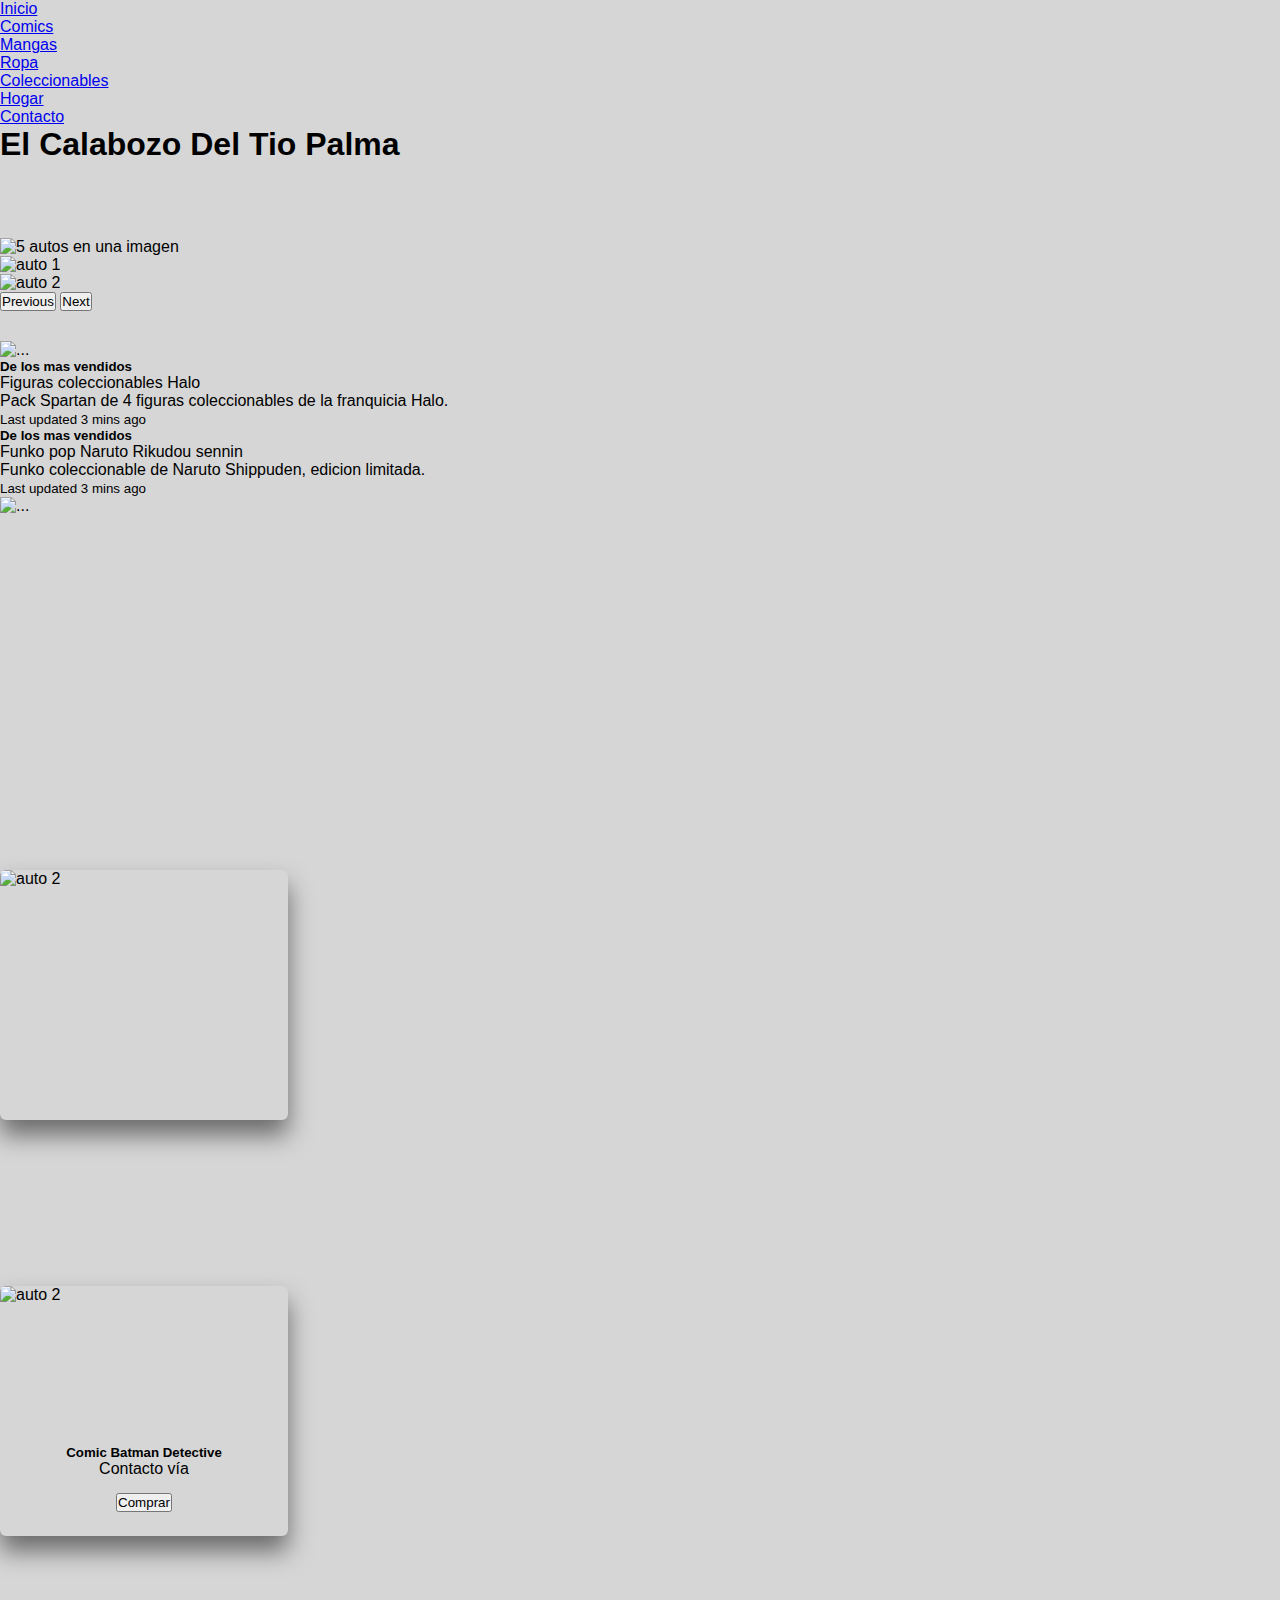
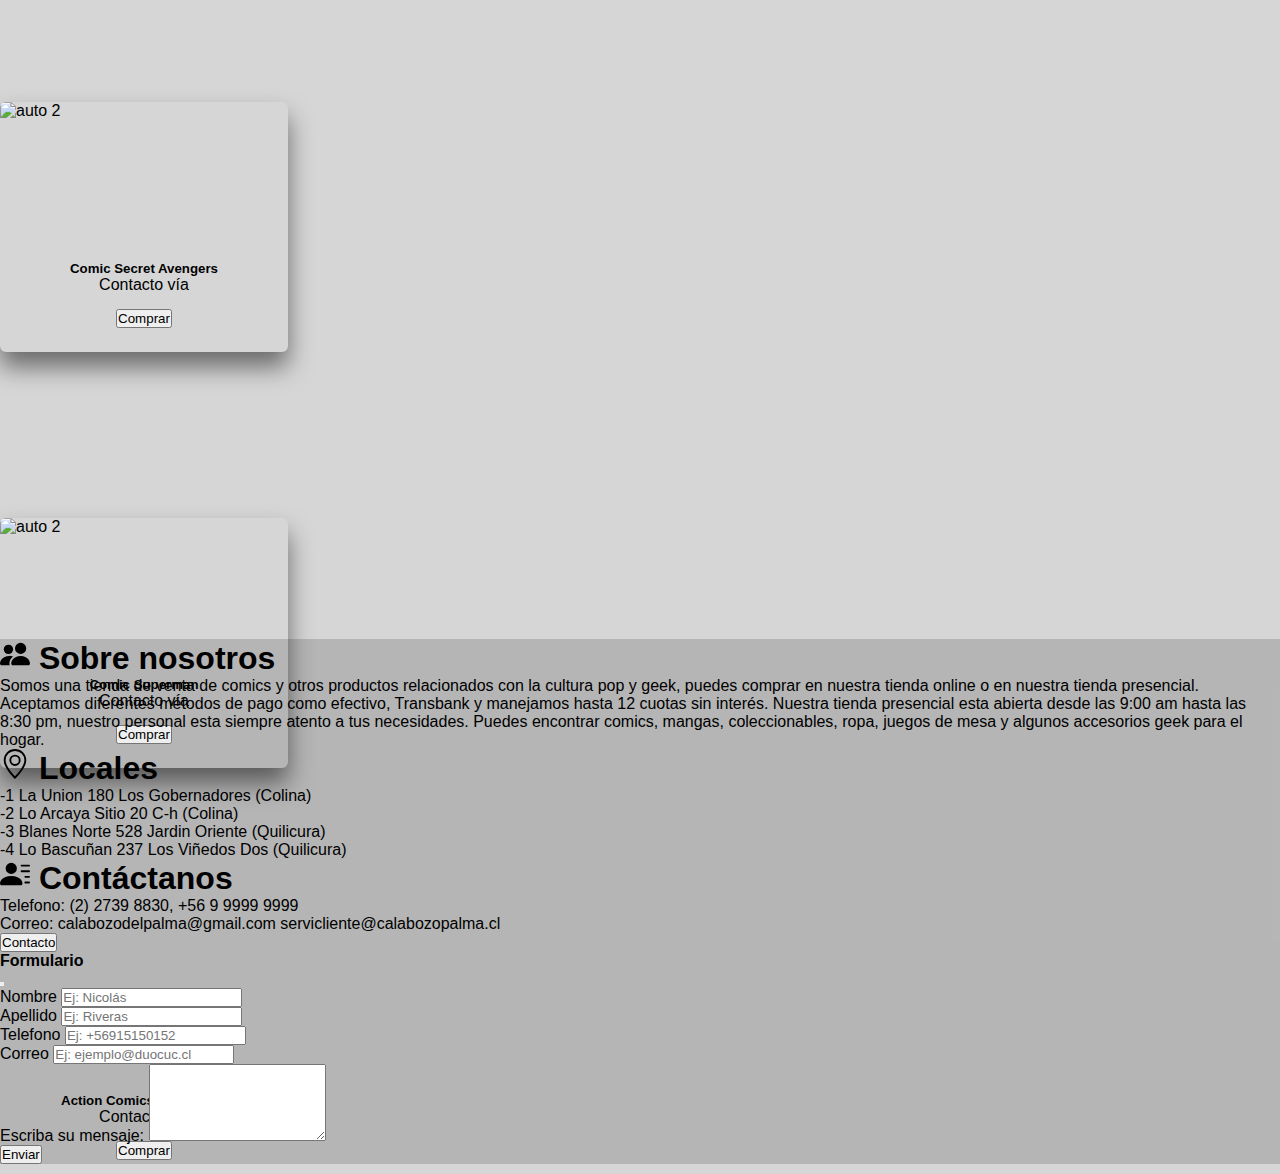
==== commit 1b6259e4: "compra" ====
--- a/index.html
+++ b/index.html
@@ -152,7 +152,7 @@
                         <p class="cont">Contacto vía</p>
                         <div class="img_center">
                             <a href="Formulario_compra.html" target="_blank">
-                                <button type="button" class="btn btn-danger "style="margin-top: 15px;" >Continuar</button>
+                                <button type="button" class="btn btn-danger "style="margin-top: 15px;" >Comprar</button>
                             </a>
                         </div>
                     </div>
@@ -178,7 +178,7 @@
                         <p class="cont">Contacto vía</p>
                         <div class="img_center">
                             <a href="Formulario_compra.html" target="_blank">
-                                <button type="button" class="btn btn-danger "style="margin-top: 15px;" >Continuar</button>
+                                <button type="button" class="btn btn-danger "style="margin-top: 15px;" >Comprar</button>
                             </a>
                         </div>
                     </div>
@@ -205,7 +205,7 @@
                         <p class="cont">Contacto vía</p>
                         <div class="img_center">
                             <a href="Formulario_compra.html" target="_blank">
-                                <button type="button" class="btn btn-danger "style="margin-top: 15px;" >Continuar</button>
+                                <button type="button" class="btn btn-danger "style="margin-top: 15px;" >Comprar</button>
                             </a>
                         </div>
                     </div>
@@ -232,7 +232,7 @@
                         <p class="cont">Contacto vía</p>
                         <div class="img_center">
                             <a href="Formulario_compra.html" target="_blank">
-                                <button type="button" class="btn btn-danger "style="margin-top: 15px;" >Continuar</button>
+                                <button type="button" class="btn btn-danger "style="margin-top: 15px;" >Comprar</button>
                             </a>
                         </div>
                     </div>
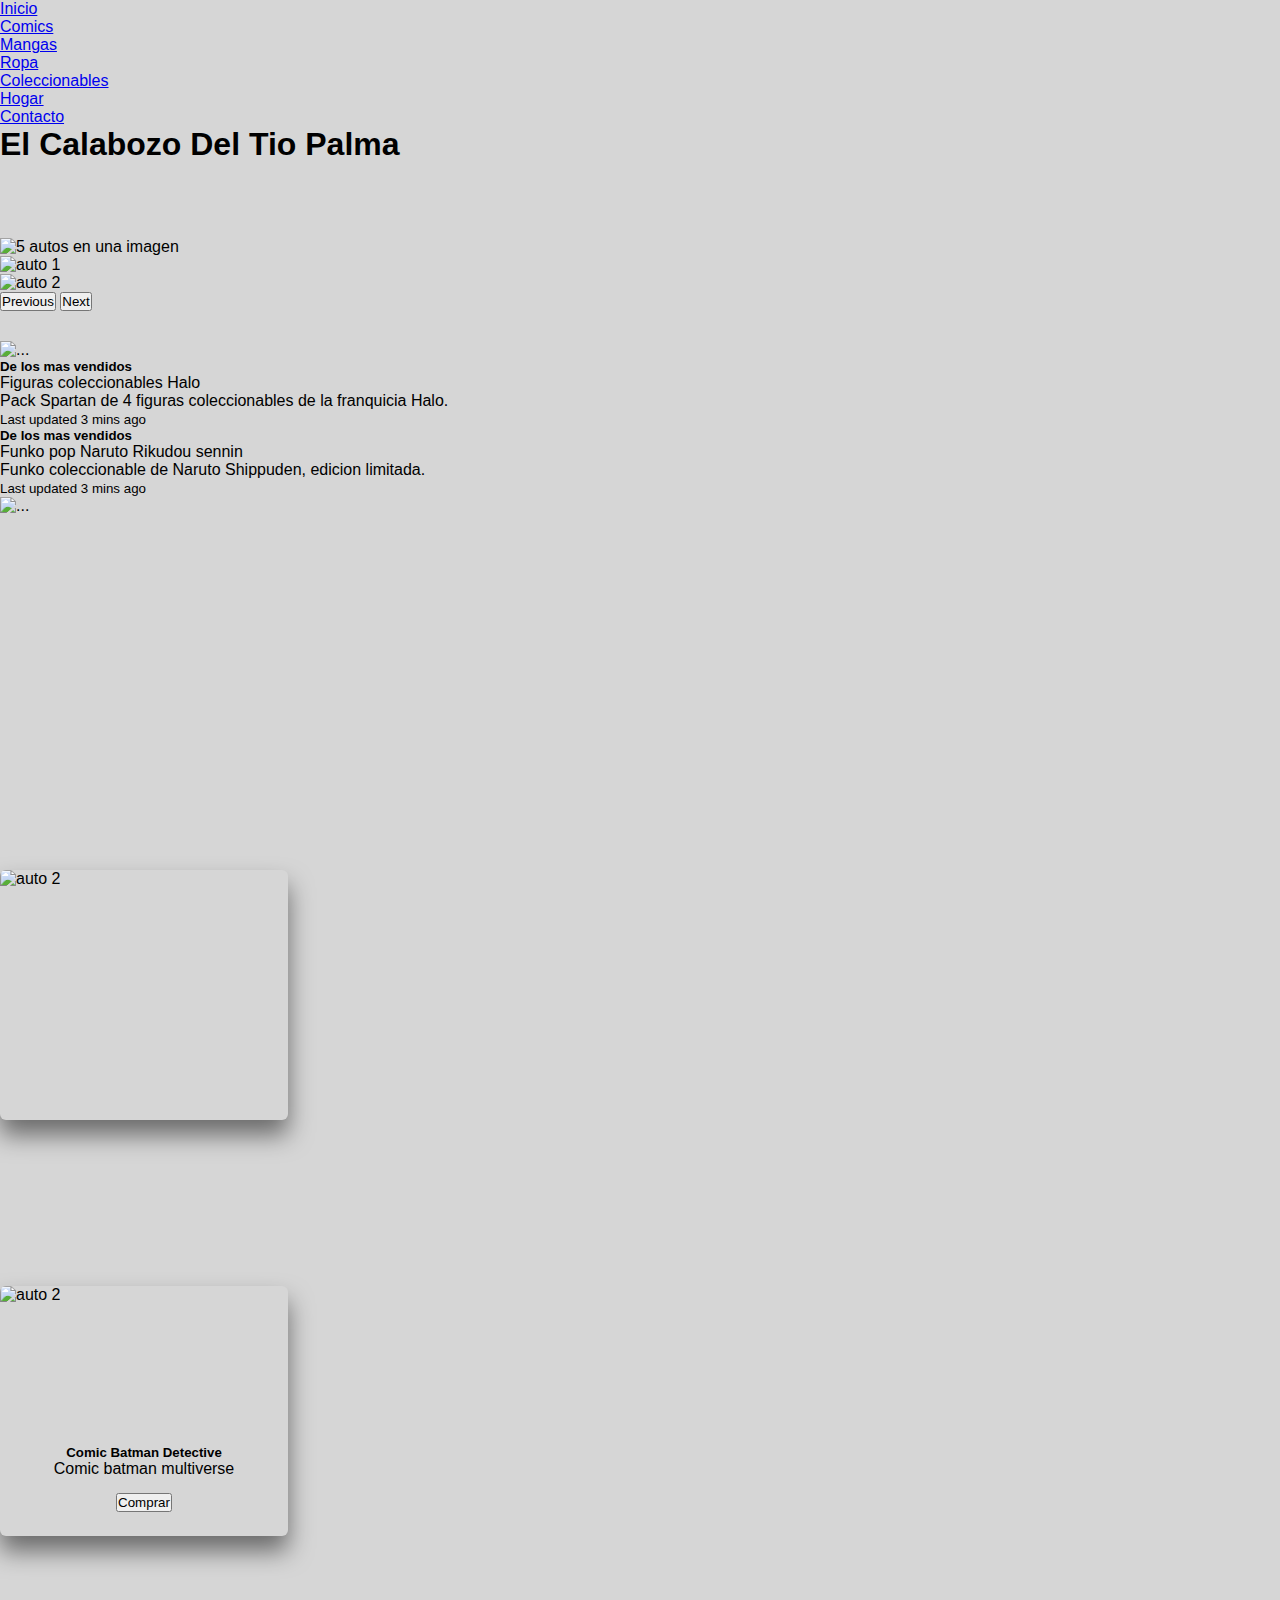
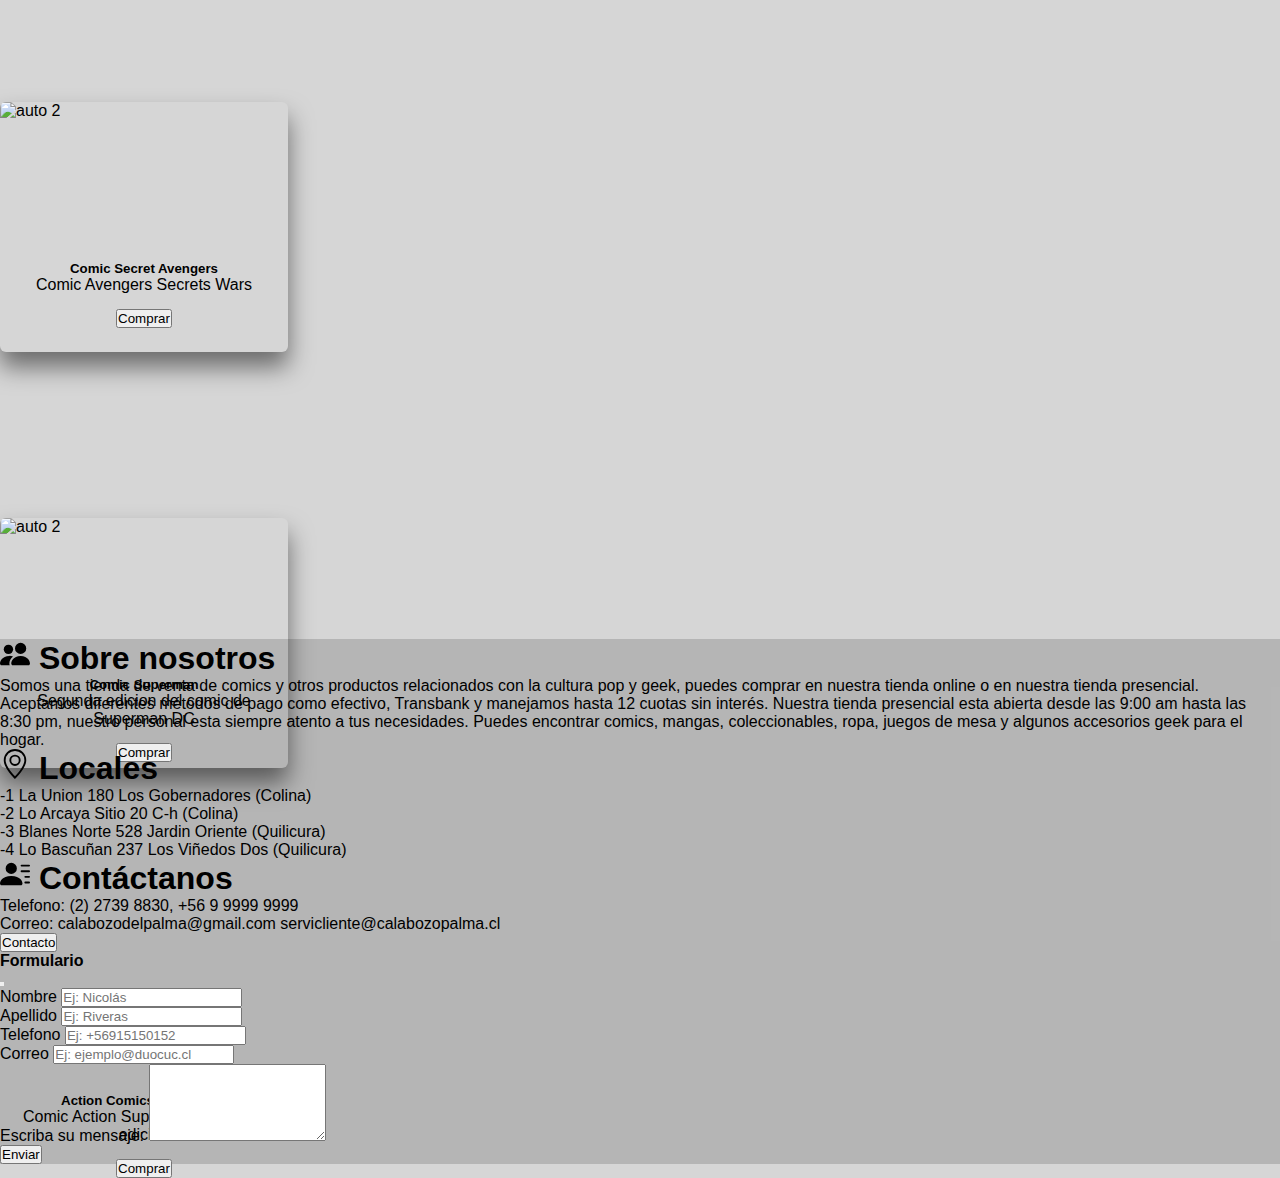
==== commit 013589b6: "Descripciones, correcciones y cosas varias" ====
--- a/index.html
+++ b/index.html
@@ -149,7 +149,7 @@
                     <div class="card-body">
                         <h5 class="card-title centrar">Comic Batman Detective</h5>
                             
-                        <p class="cont">Contacto vía</p>
+                        <p class="cont">Comic batman multiverse</p>
                         <div class="img_center">
                             <a href="Formulario_compra.html" target="_blank">
                                 <button type="button" class="btn btn-danger "style="margin-top: 15px;" >Comprar</button>
@@ -175,7 +175,7 @@
                         <h5 class="card-title centrar">Comic Secret Avengers</h5>
                         <p class="card-text"></p>
 
-                        <p class="cont">Contacto vía</p>
+                        <p class="cont">Comic Avengers Secrets Wars</p>
                         <div class="img_center">
                             <a href="Formulario_compra.html" target="_blank">
                                 <button type="button" class="btn btn-danger "style="margin-top: 15px;" >Comprar</button>
@@ -202,7 +202,7 @@
                         <p class="card-text">
                             
                         </p>
-                        <p class="cont">Contacto vía</p>
+                        <p class="cont">Segunda edicion del comic de Superman DC</p>
                         <div class="img_center">
                             <a href="Formulario_compra.html" target="_blank">
                                 <button type="button" class="btn btn-danger "style="margin-top: 15px;" >Comprar</button>
@@ -229,7 +229,7 @@
                         <p class="card-text">
                             
                         </p>
-                        <p class="cont">Contacto vía</p>
+                        <p class="cont">Comic Action Superman, segunda edicion</p>
                         <div class="img_center">
                             <a href="Formulario_compra.html" target="_blank">
                                 <button type="button" class="btn btn-danger "style="margin-top: 15px;" >Comprar</button>
